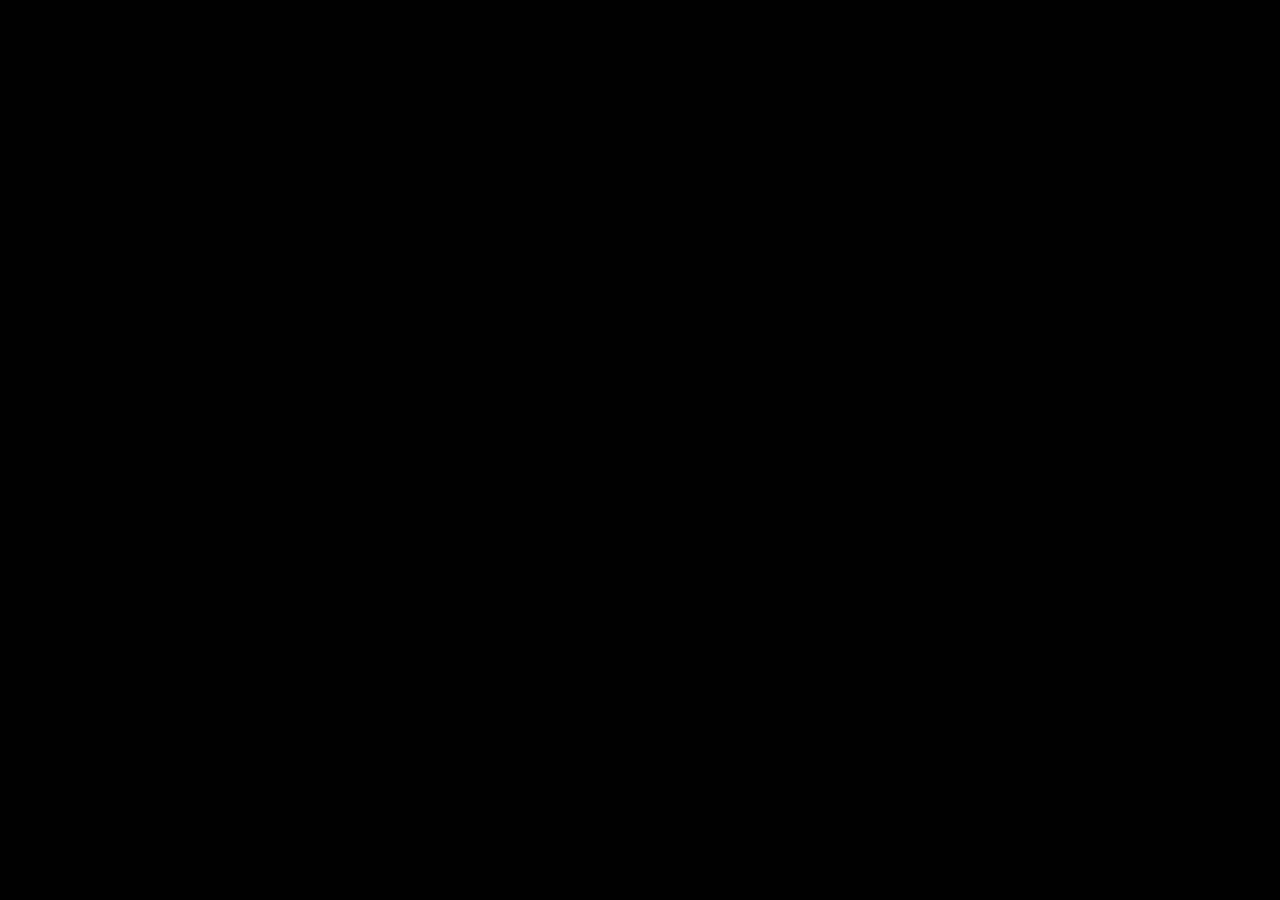
==== index.html @ 7ed35a59 "feat: full Monnom Black catalog with 40 releases, descriptions, and Bandcamp links - All 40 Monnom B" ====
<!DOCTYPE html>
<html lang="en">
<head>
  <meta charset="UTF-8">
  <meta name="viewport" content="width=device-width, initial-scale=1.0">
  <title>DAX J</title>
  <style>
    body { margin: 0; background: #000; }
  </style>
</head>
<body>
</body>
</html>
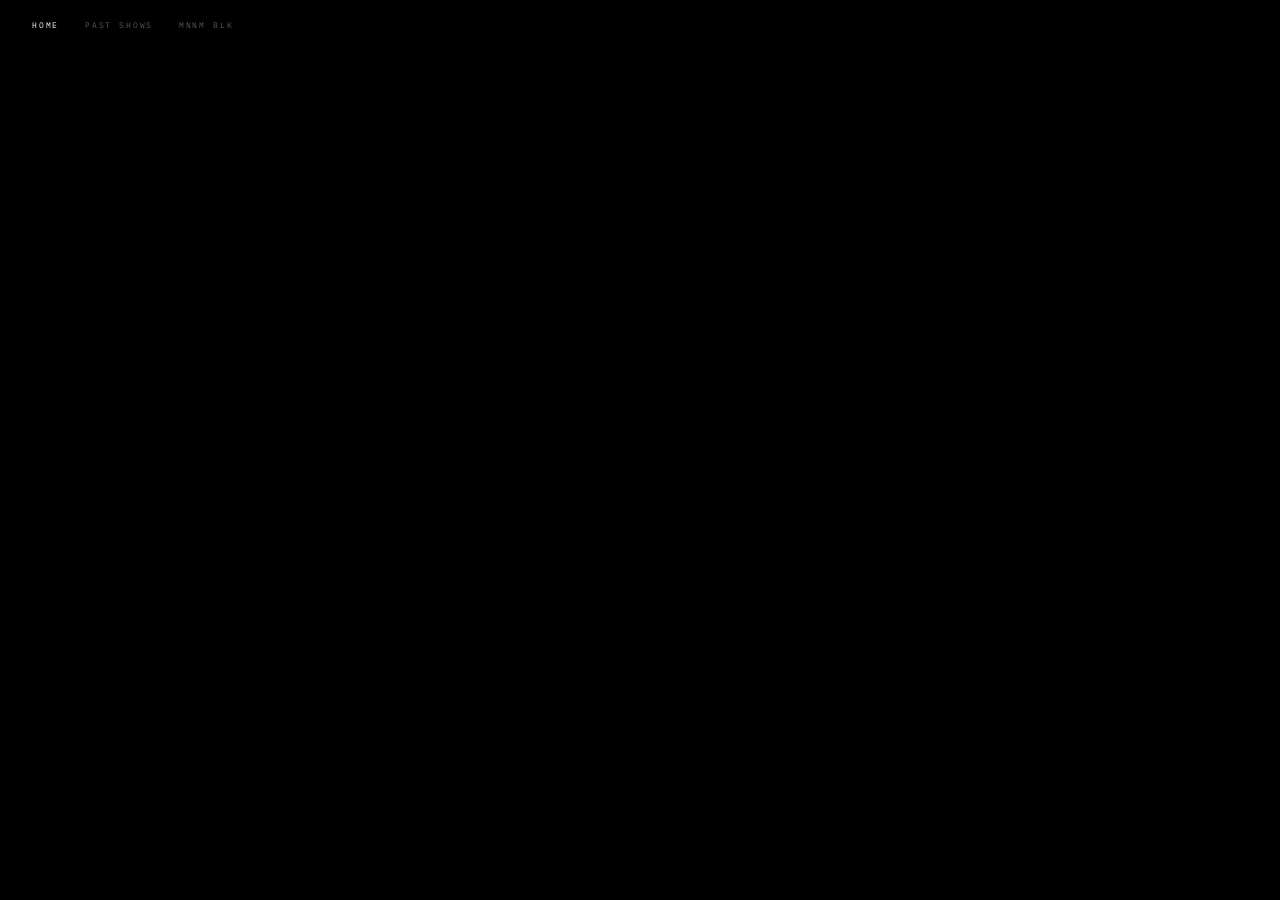
==== commit 9c54905d: "feat: add nav bar across all pages (Home, Past Shows, MNNM BLK) - Consistent IBM Plex Mono nav on in" ====
--- a/index.html
+++ b/index.html
@@ -4,10 +4,41 @@
   <meta charset="UTF-8">
   <meta name="viewport" content="width=device-width, initial-scale=1.0">
   <title>DAX J</title>
+  <link rel="preconnect" href="https://fonts.googleapis.com">
+  <link rel="preconnect" href="https://fonts.gstatic.com" crossorigin>
+  <link href="https://fonts.googleapis.com/css2?family=IBM+Plex+Mono:wght@300;400;500&display=swap" rel="stylesheet">
   <style>
-    body { margin: 0; background: #000; }
+    *, *::before, *::after { margin: 0; padding: 0; box-sizing: border-box; }
+    html, body {
+      background: #000;
+      color: #fff;
+      font-family: 'IBM Plex Mono', monospace;
+      min-height: 100vh;
+      -webkit-font-smoothing: antialiased;
+    }
+    nav {
+      position: fixed; top: 0; left: 0; right: 0;
+      display: flex; align-items: center; gap: 1.6rem;
+      padding: 1.2rem 2rem;
+      z-index: 300;
+      font-size: 0.52rem;
+      letter-spacing: 0.22em;
+      text-transform: uppercase;
+    }
+    nav a {
+      color: rgba(255,255,255,0.35);
+      text-decoration: none;
+      transition: color 0.15s;
+    }
+    nav a:hover { color: #fff; }
+    nav a.active { color: #fff; }
   </style>
 </head>
 <body>
+  <nav>
+    <a href="index.html" class="active">Home</a>
+    <a href="shows.html">Past Shows</a>
+    <a href="releases.html">MNNM BLK</a>
+  </nav>
 </body>
 </html>
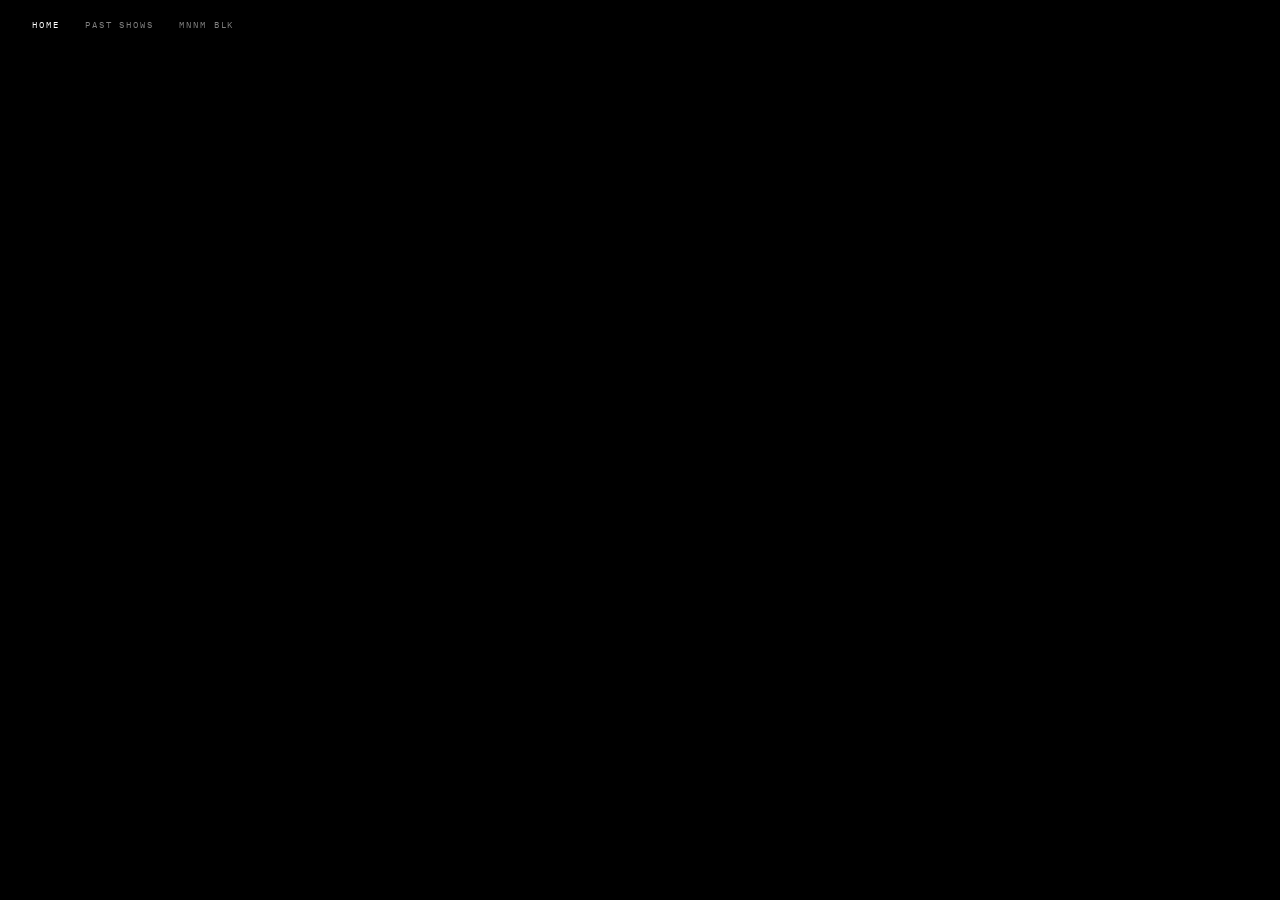
==== commit ea9a7d71: "fix: consistent nav font across all pages (IBM Plex Mono 8.5px) Co-Authored-By: Claude Opus 4.6 <nor" ====
--- a/index.html
+++ b/index.html
@@ -21,12 +21,14 @@
       display: flex; align-items: center; gap: 1.6rem;
       padding: 1.2rem 2rem;
       z-index: 300;
-      font-size: 0.52rem;
+      font-family: 'IBM Plex Mono', monospace;
+      font-size: 8.5px;
+      font-weight: 400;
       letter-spacing: 0.22em;
       text-transform: uppercase;
     }
     nav a {
-      color: rgba(255,255,255,0.35);
+      color: rgba(255,255,255,0.5);
       text-decoration: none;
       transition: color 0.15s;
     }
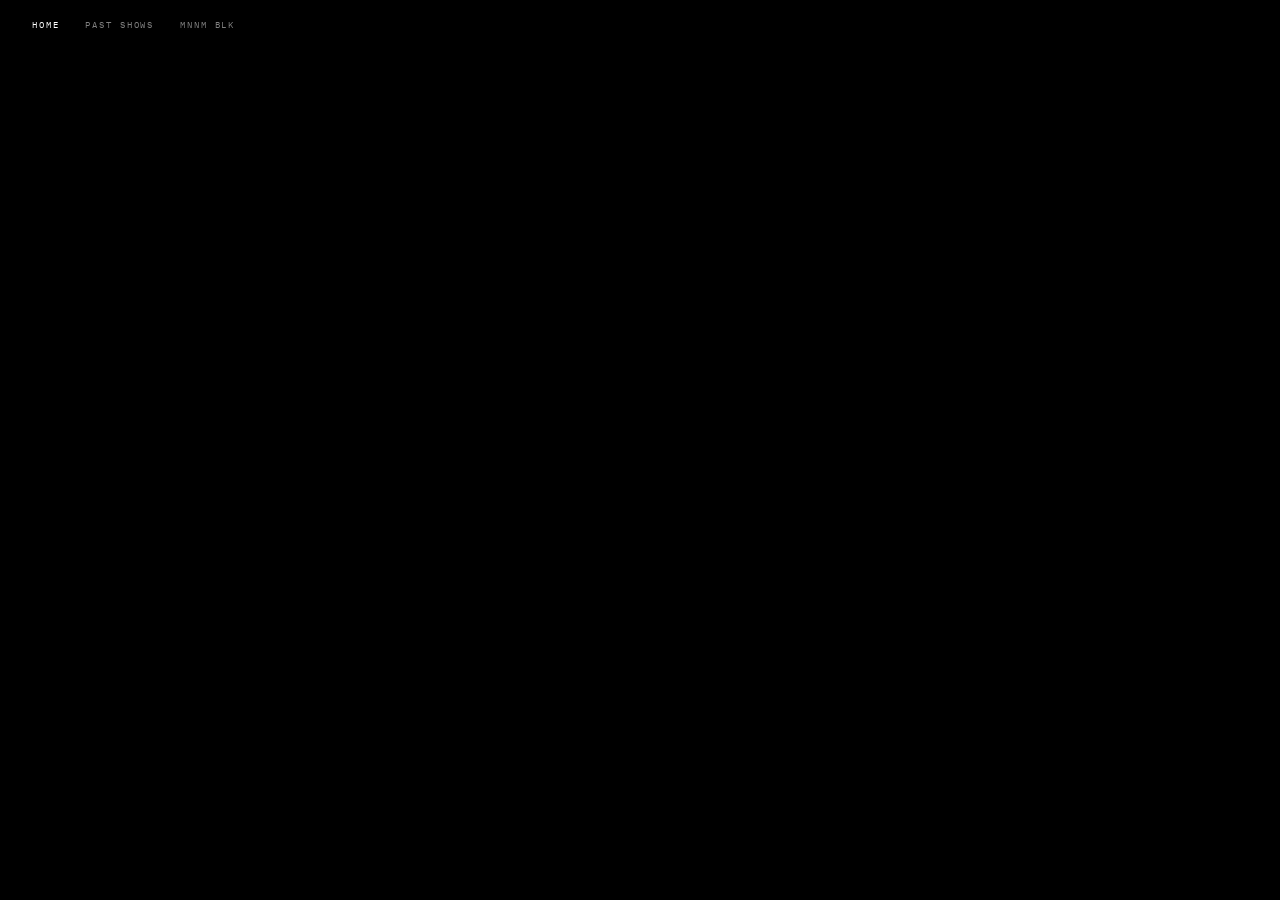
==== commit aaa688a0: "fix: use fixed px gap in nav (rem was computing differently on shows) Co-Authored-By: Claude Opus 4." ====
--- a/index.html
+++ b/index.html
@@ -15,11 +15,12 @@
       font-family: 'IBM Plex Mono', monospace;
       min-height: 100vh;
       -webkit-font-smoothing: antialiased;
+      overflow-y: scroll;
     }
     nav {
       position: fixed; top: 0; left: 0; right: 0;
-      display: flex; align-items: center; gap: 1.6rem;
-      padding: 1.2rem 2rem;
+      display: flex; align-items: center; gap: 26px;
+      padding: 19px 32px;
       z-index: 300;
       font-family: 'IBM Plex Mono', monospace;
       font-size: 8.5px;
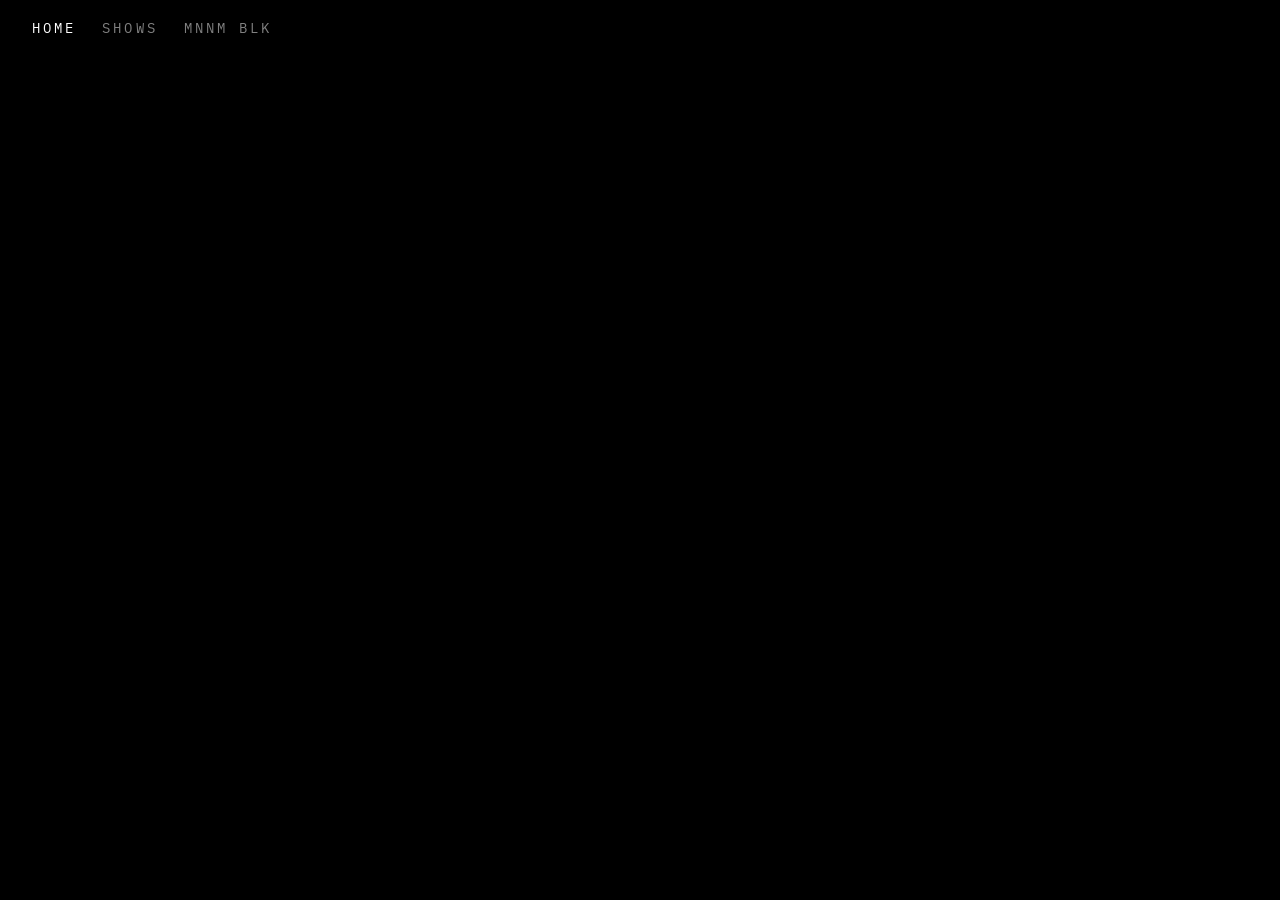
==== commit b8f71f06: "Add home page concepts, BIT API shows, merch grid, and archive old netlify site - 4 home page concep" ====
--- a/index.html
+++ b/index.html
@@ -23,7 +23,7 @@
       padding: 19px 32px;
       z-index: 300;
       font-family: 'IBM Plex Mono', monospace;
-      font-size: 8.5px;
+      font-size: 14px;
       font-weight: 400;
       letter-spacing: 0.22em;
       text-transform: uppercase;
@@ -33,15 +33,33 @@
       text-decoration: none;
       transition: color 0.15s;
     }
-    nav a:hover { color: #fff; }
+    nav a:hover { color: #39ff14; }
     nav a.active { color: #fff; }
   </style>
 </head>
 <body>
   <nav>
     <a href="index.html" class="active">Home</a>
-    <a href="shows.html">Past Shows</a>
+    <a href="shows.html">Shows</a>
     <a href="releases.html">MNNM BLK</a>
   </nav>
+  <script>
+    var popCtx = null;
+    function playPop() {
+      if (!popCtx) popCtx = new (window.AudioContext || window.webkitAudioContext)();
+      var osc = popCtx.createOscillator();
+      var gain = popCtx.createGain();
+      osc.type = 'sine';
+      osc.frequency.setValueAtTime(900, popCtx.currentTime);
+      osc.frequency.exponentialRampToValueAtTime(400, popCtx.currentTime + 0.06);
+      gain.gain.setValueAtTime(0.03, popCtx.currentTime);
+      gain.gain.exponentialRampToValueAtTime(0.001, popCtx.currentTime + 0.08);
+      osc.connect(gain);
+      gain.connect(popCtx.destination);
+      osc.start(popCtx.currentTime);
+      osc.stop(popCtx.currentTime + 0.08);
+    }
+    document.querySelectorAll('nav a').forEach(function(a) { a.addEventListener('mouseenter', playPop); });
+  </script>
 </body>
 </html>
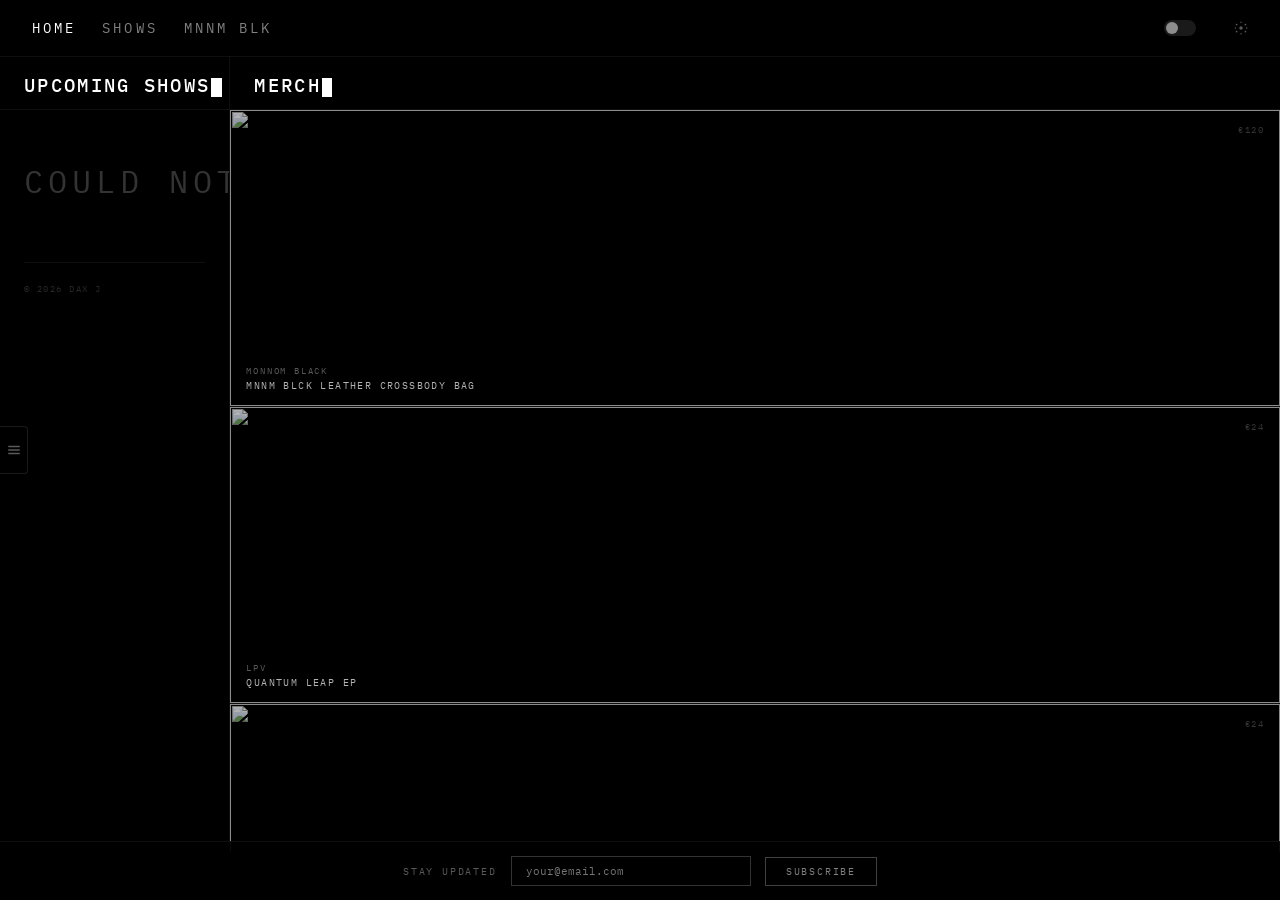
==== commit 78e9345d: "Add shared player, merch shop, search sidebar, and mobile support - Shared player bar + release brow" ====
--- a/index.html
+++ b/index.html
@@ -4,37 +4,627 @@
   <meta charset="UTF-8">
   <meta name="viewport" content="width=device-width, initial-scale=1.0">
   <title>DAX J</title>
-  <link rel="preconnect" href="https://fonts.googleapis.com">
-  <link rel="preconnect" href="https://fonts.gstatic.com" crossorigin>
   <link href="https://fonts.googleapis.com/css2?family=IBM+Plex+Mono:wght@300;400;500&display=swap" rel="stylesheet">
+  <link rel="stylesheet" href="player.css">
   <style>
+
+    :root {
+      --bg: #000;
+      --bg-85: rgba(0,0,0,0.85);
+      --bg-92: rgba(0,0,0,0.92);
+      --bg-95: rgba(0,0,0,0.95);
+      --bg-96: rgba(10,10,10,0.96);
+      --bg-90: rgba(0,0,0,0.9);
+      --text: #fff;
+      --text-a80: rgba(255,255,255,0.8);
+      --text-a70: rgba(255,255,255,0.7);
+      --text-a60: rgba(255,255,255,0.6);
+      --text-a55: rgba(255,255,255,0.55);
+      --text-a50: rgba(255,255,255,0.5);
+      --text-a45: rgba(255,255,255,0.45);
+      --text-a40: rgba(255,255,255,0.4);
+      --text-a35: rgba(255,255,255,0.35);
+      --text-a30: rgba(255,255,255,0.3);
+      --text-a25: rgba(255,255,255,0.25);
+      --text-a20: rgba(255,255,255,0.2);
+      --text-a15: rgba(255,255,255,0.15);
+      --text-a10: rgba(255,255,255,0.1);
+      --text-a08: rgba(255,255,255,0.08);
+      --text-a06: rgba(255,255,255,0.06);
+      --text-a03: rgba(255,255,255,0.03);
+      --accent: #39ff14;
+      --accent-a30: rgba(57,255,20,0.3);
+      --accent-a08: rgba(57,255,20,0.08);
+      --shadow: rgba(0,0,0,0.8);
+    }
+
+    html.light {
+      --bg: #B5B0A7;
+      --bg-85: rgba(181,176,167,0.85);
+      --bg-92: rgba(181,176,167,0.92);
+      --bg-95: rgba(181,176,167,0.95);
+      --bg-96: rgba(181,176,167,0.96);
+      --bg-90: rgba(181,176,167,0.9);
+      --text: #1a1916;
+      --text-a80: rgba(26,25,22,0.8);
+      --text-a70: rgba(26,25,22,0.7);
+      --text-a60: rgba(26,25,22,0.6);
+      --text-a55: rgba(26,25,22,0.55);
+      --text-a50: rgba(26,25,22,0.5);
+      --text-a45: rgba(26,25,22,0.45);
+      --text-a40: rgba(26,25,22,0.4);
+      --text-a35: rgba(26,25,22,0.35);
+      --text-a30: rgba(26,25,22,0.3);
+      --text-a25: rgba(26,25,22,0.25);
+      --text-a20: rgba(26,25,22,0.2);
+      --text-a15: rgba(26,25,22,0.15);
+      --text-a10: rgba(26,25,22,0.1);
+      --text-a08: rgba(26,25,22,0.08);
+      --text-a06: rgba(26,25,22,0.1);
+      --text-a03: rgba(26,25,22,0.03);
+      --accent: #39ff14;
+      --accent-a30: rgba(57,255,20,0.3);
+      --accent-a08: rgba(57,255,20,0.08);
+      --shadow: rgba(26,25,22,0.25);
+    }
+
     *, *::before, *::after { margin: 0; padding: 0; box-sizing: border-box; }
     html, body {
-      background: #000;
-      color: #fff;
+      background: var(--bg);
+      color: var(--text);
+      transition: background 0.5s ease, color 0.5s ease;
       font-family: 'IBM Plex Mono', monospace;
-      min-height: 100vh;
+      height: 100vh;
+      overflow: hidden;
       -webkit-font-smoothing: antialiased;
-      overflow-y: scroll;
-    }
+    }
+
+    /* Nav */
     nav {
       position: fixed; top: 0; left: 0; right: 0;
       display: flex; align-items: center; gap: 26px;
       padding: 19px 32px;
       z-index: 300;
-      font-family: 'IBM Plex Mono', monospace;
       font-size: 14px;
       font-weight: 400;
       letter-spacing: 0.22em;
       text-transform: uppercase;
+      background: var(--bg-85);
+      border-bottom: 1px solid var(--text-a06);
     }
     nav a {
-      color: rgba(255,255,255,0.5);
+      color: var(--text-a50);
       text-decoration: none;
       transition: color 0.15s;
     }
-    nav a:hover { color: #39ff14; }
-    nav a.active { color: #fff; }
+    nav a:hover { color: var(--accent); }
+    nav a.active { color: var(--text); }
+
+    /* Two-column layout */
+    .main-grid {
+      display: flex;
+      height: calc(100vh - 56px - 48px);
+      margin-top: 56px;
+    }
+
+    /* Column wrappers with fixed headers */
+    .col-wrap {
+      display: flex;
+      flex-direction: column;
+      min-width: 0;
+    }
+
+    .col-wrap-left {
+      width: 18%;
+      flex-shrink: 0;
+      border-right: 1px solid var(--text-a06);
+      transition: width 0.85s cubic-bezier(0.16, 1, 0.3, 1);
+    }
+    .col-wrap-left:hover { width: 50%; }
+
+    .col-wrap-right {
+      flex: 1;
+    }
+
+    .col-header {
+      padding: 16px 24px 12px;
+      font-size: 1.2rem;
+      font-weight: 500;
+      letter-spacing: 0.12em;
+      text-transform: uppercase;
+      color: var(--text);
+      border-bottom: 1px solid var(--text-a06);
+      flex-shrink: 0;
+      white-space: nowrap;
+    }
+
+    .cursor {
+      display: inline-block;
+      width: 0.55em;
+      height: 1em;
+      background: var(--text);
+      vertical-align: text-bottom;
+      margin-left: 1px;
+      animation: blink 0.9s step-end infinite;
+    }
+    @keyframes blink { 50% { opacity: 0; } }
+
+    /* LEFT — shows list */
+    .col-left {
+      flex: 1;
+      overflow: auto;
+      min-width: 0;
+      cursor: crosshair;
+    }
+
+    .col-left-inner {
+      padding: 30px 24px 40px;
+      width: 100%;
+      min-height: 100%;
+      will-change: transform;
+      transform-origin: center center;
+    }
+
+    /* Hide scrollbars */
+    .col-left::-webkit-scrollbar { width: 0; height: 0; }
+    .col-left { scrollbar-width: none; -ms-overflow-style: none; }
+    .col-right::-webkit-scrollbar { width: 0; height: 0; }
+    .col-right { scrollbar-width: none; -ms-overflow-style: none; }
+
+    /* Shows */
+    .shows-list { list-style: none; }
+
+    .show-row {
+      display: flex;
+      align-items: center;
+      gap: 20px;
+      padding: 18px 0;
+      border-bottom: 1px solid var(--text-a06);
+      font-size: 2.4rem;
+      letter-spacing: 0.06em;
+      text-transform: uppercase;
+      transition: padding-left 0.2s;
+      white-space: nowrap;
+    }
+    .show-row:first-child { border-top: 1px solid var(--text-a06); }
+    .show-row:hover { padding-left: 6px; }
+
+    .show-date {
+      color: var(--text-a40);
+      flex-shrink: 0;
+      width: auto;
+    }
+
+    .show-info {
+      flex: 1;
+      color: var(--text);
+      white-space: nowrap;
+      overflow: hidden;
+      text-overflow: ellipsis;
+    }
+
+    .show-venue {
+      color: var(--text-a35);
+    }
+
+    .show-tickets {
+      flex-shrink: 0;
+      font-family: 'IBM Plex Mono', monospace;
+      font-size: 1.2rem;
+      letter-spacing: 0.16em;
+      text-transform: uppercase;
+      color: var(--accent);
+      text-decoration: none;
+      border: 1px solid var(--accent-a30);
+      padding: 5px 14px;
+      transition: background 0.15s, border-color 0.15s;
+    }
+    .show-tickets:hover {
+      background: var(--accent-a08);
+      border-color: var(--accent);
+    }
+
+    .shows-loading {
+      font-size: 2rem;
+      letter-spacing: 0.16em;
+      text-transform: uppercase;
+      color: var(--text-a20);
+      padding: 20px 0;
+      white-space: nowrap;
+    }
+
+    .left-footer {
+      margin-top: 40px;
+      padding-top: 20px;
+      border-top: 1px solid var(--text-a06);
+      font-size: 9px;
+      letter-spacing: 0.16em;
+      text-transform: uppercase;
+      color: var(--text-a15);
+      white-space: nowrap;
+    }
+
+    /* RIGHT — release images, starts expanded */
+    .col-right {
+      flex: 1;
+      overflow-y: auto;
+      overflow-x: hidden;
+      cursor: crosshair;
+      position: relative;
+      display: flex;
+      flex-direction: column;
+    }
+
+    .mag-item {
+      height: 33vh;
+      flex-shrink: 0;
+      overflow: hidden;
+      position: relative;
+      border-bottom: 1px solid var(--text-a06);
+      cursor: pointer;
+    }
+
+    .mag-wrap {
+      width: 100%; height: 100%;
+      overflow: hidden;
+    }
+
+    .mag-wrap img {
+      width: 100%; height: 100%;
+      object-fit: cover;
+      display: block;
+      filter: saturate(0.5) contrast(1.1) brightness(0.7);
+      will-change: transform;
+      transition: filter 0.4s ease;
+    }
+
+    .mag-item:hover .mag-wrap img {
+      filter: saturate(0.75) contrast(1.1) brightness(0.85);
+    }
+
+    .mag-label {
+      position: absolute;
+      bottom: 14px; left: 16px;
+      font-size: 10px;
+      letter-spacing: 0.14em;
+      text-transform: uppercase;
+      color: var(--text-a70);
+      pointer-events: none;
+    }
+
+    .mag-artist {
+      position: absolute;
+      bottom: 30px; left: 16px;
+      font-size: 9px;
+      letter-spacing: 0.2em;
+      text-transform: uppercase;
+      color: var(--text-a35);
+      pointer-events: none;
+    }
+
+    .mag-catalog {
+      position: absolute;
+      top: 14px; right: 16px;
+      font-size: 9px;
+      letter-spacing: 0.16em;
+      text-transform: uppercase;
+      color: var(--text-a20);
+      pointer-events: none;
+    }
+
+    /* Modal overlay */
+    #modal-overlay {
+      position: fixed; inset: 0;
+      background: var(--bg-95);
+      z-index: 400;
+      display: none;
+      opacity: 0;
+      transition: opacity 0.4s ease;
+      font-family: 'IBM Plex Mono', monospace;
+    }
+
+    #modal-overlay.open {
+      display: flex;
+      justify-content: center;
+      align-items: center;
+    }
+
+    #modal-overlay.visible { opacity: 1; }
+
+    #modal-content {
+      display: flex;
+      gap: 4rem;
+      max-width: 1100px;
+      width: 90%;
+      align-items: center;
+    }
+
+    #modal-art {
+      width: 400px; height: 400px;
+      flex-shrink: 0;
+      box-shadow: 0 20px 60px var(--shadow);
+    }
+
+    #modal-art img {
+      width: 100%; height: 100%;
+      object-fit: cover; display: block;
+    }
+
+    #modal-info {
+      flex: 1; min-width: 0;
+      max-height: 80vh;
+      overflow-y: auto;
+    }
+
+    #modal-title {
+      font-size: 1.4rem; font-weight: 500;
+      letter-spacing: 0.08em; text-transform: uppercase;
+      color: var(--text); margin-bottom: 0.4rem;
+    }
+
+    #modal-meta {
+      font-size: 0.58rem; letter-spacing: 0.16em;
+      text-transform: uppercase; color: var(--text-a35);
+      margin-bottom: 0.3rem;
+    }
+
+    #modal-catalog {
+      font-size: 0.52rem; letter-spacing: 0.16em;
+      text-transform: uppercase; color: var(--text-a25);
+      margin-bottom: 1.6rem;
+    }
+
+    #modal-price {
+      font-size: 1rem; font-weight: 500;
+      letter-spacing: 0.06em;
+      color: var(--accent);
+      margin-bottom: 0.4rem;
+    }
+
+    #modal-price.sold-out {
+      color: var(--text-a35);
+      text-decoration: line-through;
+    }
+
+    #modal-type {
+      font-size: 0.48rem; letter-spacing: 0.24em;
+      text-transform: uppercase; color: var(--text-a25);
+      margin-bottom: 1.2rem;
+    }
+
+    #modal-desc {
+      font-size: 0.56rem; line-height: 1.7;
+      letter-spacing: 0.04em;
+      color: var(--text-a55);
+      max-width: 480px;
+    }
+
+    #modal-tracklist { margin-top: 1rem; }
+
+    .modal-track {
+      display: flex; align-items: center; gap: 0.5rem;
+      padding: 0.25rem 0; font-size: 0.58rem;
+      letter-spacing: 0.06em; text-transform: uppercase;
+      color: var(--text-a55); cursor: pointer;
+      transition: color 0.15s;
+    }
+    .modal-track:hover { color: var(--text); }
+    .modal-track.playing { color: var(--accent); }
+
+    .mt-play { display: flex; align-items: center; flex-shrink: 0; }
+    .mt-play svg { width: 12px; height: 12px; fill: currentColor; }
+
+    #modal-links { display: flex; gap: 0.8rem; margin-top: 1.6rem; }
+
+    #modal-links a {
+      font-size: 0.48rem; letter-spacing: 0.18em;
+      text-transform: uppercase; color: var(--text-a50);
+      text-decoration: none; border: 1px solid var(--text-a20);
+      padding: 0.4rem 1rem; transition: color 0.15s, border-color 0.15s;
+    }
+    #modal-links a:hover { color: var(--accent); border-color: var(--accent); }
+    #modal-links a.disabled {
+      color: var(--text-a25); border-color: var(--text-a10);
+      cursor: default; pointer-events: none;
+    }
+
+    .mag-item.sold-out .mag-wrap img {
+      filter: saturate(0) contrast(1.1) brightness(0.4);
+    }
+
+    #modal-close {
+      position: fixed; bottom: 3rem; left: 50%;
+      transform: translateX(-50%);
+      font-family: 'IBM Plex Mono', monospace;
+      font-size: 0.52rem; letter-spacing: 0.24em;
+      text-transform: uppercase; color: var(--text-a50);
+      background: none; border: 1px solid var(--text-a25);
+      padding: 0.6rem 2.4rem; cursor: pointer; z-index: 410;
+      transition: color 0.15s, border-color 0.15s;
+    }
+    #modal-close:hover { color: var(--accent); border-color: var(--accent); }
+
+    #modal-close-x {
+      position: fixed; top: 20px; right: 24px; z-index: 410;
+      background: var(--bg-85);
+      backdrop-filter: blur(8px); -webkit-backdrop-filter: blur(8px);
+      border: 1px solid var(--text-a20);
+      color: var(--text-a50);
+      font-family: 'IBM Plex Mono', monospace;
+      font-size: 18px; width: 40px; height: 40px;
+      display: none; align-items: center; justify-content: center;
+      cursor: pointer; transition: color 0.15s, border-color 0.15s;
+    }
+    #modal-overlay.open #modal-close-x { display: flex; }
+    #modal-close-x:hover { border-color: var(--accent); color: var(--accent); }
+
+    /* Subscribe footer bar */
+    .subscribe-bar {
+      position: fixed;
+      bottom: 0; left: 0; right: 0;
+      z-index: 200;
+      display: flex;
+      align-items: center;
+      justify-content: center;
+      gap: 14px;
+      padding: 14px 32px;
+      background: var(--bg-92);
+      border-top: 1px solid var(--text-a06);
+    }
+
+    .subscribe-bar label {
+      font-size: 10px;
+      letter-spacing: 0.18em;
+      text-transform: uppercase;
+      color: var(--text-a35);
+    }
+
+    .subscribe-bar input[type="email"] {
+      background: none;
+      border: 1px solid var(--text-a20);
+      color: var(--text);
+      font-family: 'IBM Plex Mono', monospace;
+      font-size: 11px;
+      padding: 7px 14px;
+      width: 240px;
+      outline: none;
+      transition: border-color 0.15s;
+    }
+    .subscribe-bar input:focus { border-color: var(--accent); }
+
+    .subscribe-bar button {
+      background: none;
+      border: 1px solid var(--text-a25);
+      color: var(--text-a50);
+      font-family: 'IBM Plex Mono', monospace;
+      font-size: 10px;
+      letter-spacing: 0.18em;
+      text-transform: uppercase;
+      padding: 7px 20px;
+      cursor: pointer;
+      transition: color 0.15s, border-color 0.15s;
+    }
+    .subscribe-bar button:hover { color: var(--accent); border-color: var(--accent); }
+
+    /* Modal track play buttons */
+    .modal-track {
+      cursor: pointer;
+      transition: color 0.12s;
+      display: flex;
+      align-items: center;
+      gap: 8px;
+    }
+    .modal-track:hover { color: var(--text-a80); }
+    .modal-track.playing { color: var(--accent); }
+    .modal-track .mt-play {
+      width: 12px; height: 12px; flex-shrink: 0;
+      opacity: 0; transition: opacity 0.12s;
+    }
+    .modal-track:hover .mt-play { opacity: 1; }
+    .modal-track.playing .mt-play { opacity: 1; }
+    .modal-track .mt-play svg { fill: var(--text-a40); width: 12px; height: 12px; }
+    .modal-track.playing .mt-play svg { fill: var(--accent); }
+
+    @media (max-width: 800px) {
+      nav { font-size: 13px; padding: 14px 20px; gap: 18px; }
+      .main-grid { flex-direction: column; height: auto; }
+      .col-wrap-left { width: 100%; max-height: 40vh; }
+      .col-wrap-left:hover { width: 100%; }
+      .col-wrap-right { width: 100%; }
+      html, body { height: auto; overflow-y: scroll; }
+
+      .show-row {
+        font-size: 0.75rem;
+        gap: 10px;
+        padding: 8px 0;
+      }
+      .show-tickets {
+        font-size: 0.5rem;
+        padding: 3px 8px;
+      }
+      .col-wrap-left { max-height: 35vh; }
+
+      #modal-overlay.open {
+        align-items: flex-start;
+        overflow-y: auto;
+        padding: 2rem 0 5rem;
+      }
+      #modal-content {
+        flex-direction: column;
+        gap: 1.5rem;
+        width: 92%;
+        align-items: center;
+      }
+      #modal-art { width: 70vw; height: 70vw; max-width: 320px; max-height: 320px; }
+      #modal-info { text-align: center; }
+      #modal-title { font-size: 1rem; }
+      #modal-price { font-size: 0.85rem; }
+      #modal-desc { font-size: 0.52rem; max-width: 100%; }
+      #modal-tracklist { text-align: left; }
+      .modal-track { justify-content: center; font-size: 0.52rem; }
+      #modal-links { justify-content: center; }
+      #modal-close {
+        position: sticky; bottom: 0;
+        left: 0; right: 0; width: 100%;
+        transform: none;
+        background: var(--bg);
+        border-radius: 0;
+        padding: 1rem;
+        font-size: 0.5rem;
+        z-index: 410;
+      }
+
+      .mag-item { height: 45vh; }
+    }
+
+    /* Light mode image adjustments */
+    html.light .mag-wrap img {
+      filter: saturate(0.85) contrast(1.05) brightness(1);
+    }
+    html.light .mag-item:hover .mag-wrap img {
+      filter: saturate(0.9) contrast(1.05) brightness(1.02);
+    }
+    html.light .mag-item {
+      border-radius: 3px;
+    }
+
+    /* Theme toggle */
+    .theme-toggle {
+      margin-left: auto;
+      display: flex; align-items: center;
+      cursor: pointer;
+    }
+    .theme-toggle-track {
+      width: 32px; height: 16px;
+      background: var(--text-a10);
+      border-radius: 8px;
+      position: relative;
+      transition: background 0.3s ease;
+    }
+    .theme-toggle-thumb {
+      width: 12px; height: 12px;
+      background: var(--text-a50);
+      border-radius: 50%;
+      position: absolute;
+      top: 2px; left: 2px;
+      transition: left 0.3s ease, background 0.3s ease;
+    }
+    html.light .theme-toggle-thumb { left: 18px; }
+    html.light .theme-toggle-track { background: var(--text-a25); }
+
+    /* Sound toggle */
+    .sound-toggle {
+      display: flex; align-items: center;
+      cursor: pointer;
+      color: var(--text-a35);
+      transition: color 0.2s;
+      margin-left: 12px;
+    }
+    .sound-toggle:hover { color: var(--text-a70); }
+    .sound-toggle svg { width: 14px; height: 14px; }
+    .sound-toggle .sound-dot { transition: opacity 0.3s; }
+    .sound-toggle.off { color: var(--text-a15); }
+    .sound-toggle.off .sound-dot { opacity: 0; }
   </style>
 </head>
 <body>
@@ -42,10 +632,897 @@
     <a href="index.html" class="active">Home</a>
     <a href="shows.html">Shows</a>
     <a href="releases.html">MNNM BLK</a>
+    <div class="theme-toggle" id="themeToggle"><div class="theme-toggle-track"><div class="theme-toggle-thumb"></div></div></div>
+    <div class="sound-toggle" id="soundToggle" title="Toggle UI sounds">
+      <svg viewBox="0 0 16 16" fill="currentColor" stroke="none">
+        <circle cx="8" cy="8" r="2"/>
+        <circle class="sound-dot" cx="3" cy="4" r="1"/>
+        <circle class="sound-dot" cx="13" cy="4" r="1"/>
+        <circle class="sound-dot" cx="3" cy="12" r="1"/>
+        <circle class="sound-dot" cx="13" cy="12" r="1"/>
+        <circle class="sound-dot" cx="8" cy="1.5" r="0.8"/>
+        <circle class="sound-dot" cx="8" cy="14.5" r="0.8"/>
+        <circle class="sound-dot" cx="1.5" cy="8" r="0.8"/>
+        <circle class="sound-dot" cx="14.5" cy="8" r="0.8"/>
+      </svg>
+    </div>
   </nav>
+
+  <!-- Modal -->
+  <div id="modal-overlay">
+    <button id="modal-close-x">&times;</button>
+    <div id="modal-content">
+      <div id="modal-art"><img id="modal-art-img" src="" alt=""></div>
+      <div id="modal-info">
+        <div id="modal-title"></div>
+        <div id="modal-meta"></div>
+        <div id="modal-catalog"></div>
+        <div id="modal-price"></div>
+        <div id="modal-type"></div>
+        <div id="modal-desc"></div>
+        <div id="modal-tracklist"></div>
+        <div id="modal-links"></div>
+      </div>
+    </div>
+    <button id="modal-close">Close</button>
+  </div>
+
+  <div class="main-grid">
+
+    <!-- Left: shows -->
+    <div class="col-wrap col-wrap-left">
+      <div class="col-header">Upcoming Shows<span class="cursor"></span></div>
+      <div class="col-left" id="colLeft">
+        <div class="col-left-inner" id="colLeftInner">
+          <div class="shows-list" id="showsList">
+            <div class="shows-loading">Loading shows...</div>
+          </div>
+          <div class="left-footer">&copy; 2026 Dax J</div>
+        </div>
+      </div>
+    </div>
+
+    <!-- Right: merch -->
+    <div class="col-wrap col-wrap-right">
+      <div class="col-header">Merch<span class="cursor"></span></div>
+      <div class="col-right" id="colRight"></div>
+    </div>
+
+  </div>
+
+  <div class="subscribe-bar">
+    <label>Stay updated</label>
+    <input type="email" placeholder="your@email.com">
+    <button>Subscribe</button>
+  </div>
+
+  <script src="merch-data.js"></script>
   <script>
+    var RELEASES = [
+      {
+        title: "Reign of Terror",
+        artist: "Dax J",
+        desc: "A classic Dax J ep gets its Monnom Black debut, originally released in 2016 on Electric Deluxe. Vinyl coming soon",
+        label: "Monnom Black",
+        year: 2025,
+        catalog: "MONNOMX02",
+        art: "images%20from%20me%20to%20you/displaywindow/illusions-of-power.jpg",
+        links: { bandcamp: "https://monnomblack.bandcamp.com/album/reign-of-terror", beatport: "#", spotify: "#" },
+        tracks: [
+          { side: "1", title: "Reign Of Terror", src: "https://pub-e1383eba60f34889b595e68af46326a0.r2.dev/monnomx02-01-reign-of-terror.mp3" },
+          { side: "2", title: "Harry The Hatchet", src: "https://pub-e1383eba60f34889b595e68af46326a0.r2.dev/monnomx02-02-harry-the-hatchet.mp3" },
+          { side: "3", title: "Cartagena Square", src: "https://pub-e1383eba60f34889b595e68af46326a0.r2.dev/monnomx02-03-cartagena-square.mp3" },
+          { side: "4", title: "Zulu Nation", src: "https://pub-e1383eba60f34889b595e68af46326a0.r2.dev/monnomx02-04-zulu-nation.mp3" },
+          { side: "5", title: "The Quest", src: "https://pub-e1383eba60f34889b595e68af46326a0.r2.dev/monnomx02-05-the-quest.mp3" },
+          { side: "6", title: "Breaking Visions", src: "https://pub-e1383eba60f34889b595e68af46326a0.r2.dev/monnomx02-06-breaking-visions.mp3" },
+        ]
+      },
+      {
+        title: "Quantum Leap EP",
+        artist: "LPV",
+        desc: "LPV makes a striking debut on Monnom Black with an expansive double EP, delivering eight meticulously crafted tracks that fuse dub, bleep, and bass into peak-time weapons. His release showcases a dynamic range, from intense, Basic Channel-inspired dub techno workouts to deeper, bleep-laced techno grooves that weave hypnotic precision with relentless drive. Each track is a versatile cut, crafted for special moments, blending atmospheric depth with pure momentum, cementing LPV's arrival as a formidable force.",
+        label: "Monnom Black",
+        year: 2025,
+        catalog: "MONNOM039",
+        art: "images%20from%20me%20to%20you/displaywindow/a1876063433_10.jpg",
+        links: { bandcamp: "https://monnomblack.bandcamp.com/album/quantum-leap-ep", beatport: "#", spotify: "#" },
+        tracks: [
+          { side: "1", title: "Quantum Leap", src: "https://pub-e1383eba60f34889b595e68af46326a0.r2.dev/monnom039-01-quantum-leap.mp3" },
+          { side: "2", title: "Beyond The Veil", src: "https://pub-e1383eba60f34889b595e68af46326a0.r2.dev/monnom039-02-beyond-the-veil.mp3" },
+          { side: "3", title: "Spatial Interference", src: "https://pub-e1383eba60f34889b595e68af46326a0.r2.dev/monnom039-03-spatial-interference.mp3" },
+          { side: "4", title: "Broken Tape", src: "https://pub-e1383eba60f34889b595e68af46326a0.r2.dev/monnom039-04-broken-tape.mp3" },
+          { side: "5", title: "Warp Drive Wander", src: "https://pub-e1383eba60f34889b595e68af46326a0.r2.dev/monnom039-05-warp-drive-wander.mp3" },
+          { side: "6", title: "Black Sand Beach", src: "https://pub-e1383eba60f34889b595e68af46326a0.r2.dev/monnom039-06-black-sand-beach.mp3" },
+          { side: "7", title: "97100", src: "https://pub-e1383eba60f34889b595e68af46326a0.r2.dev/monnom039-07-97100.mp3" },
+          { side: "8", title: "Chillness", src: "https://pub-e1383eba60f34889b595e68af46326a0.r2.dev/monnom039-08-chillness.mp3" },
+        ]
+      },
+      {
+        title: "Beyond The Visible Spectrum EP",
+        artist: "UMWELT",
+        desc: "Umwelt unveils his latest EP, featuring six tracks that highlight his unique analog style. Fusing techno, electro, and machine-driven rhythms, crafting his signature sonic landscapes that define the Umwelt sound.",
+        label: "Monnom Black",
+        year: 2025,
+        catalog: "MONNOM038",
+        art: "images%20from%20me%20to%20you/displaywindow/a1702394469_10.jpg",
+        links: { bandcamp: "https://monnomblack.bandcamp.com/album/beyond-the-visible-spectrum-ep", beatport: "#", spotify: "#" },
+        tracks: [
+          { side: "1", title: "Beyond The Visible Spectrum", src: "https://pub-e1383eba60f34889b595e68af46326a0.r2.dev/monnom038-01-beyond-the-visible-spectrum.mp3" },
+          { side: "2", title: "Holographic Existence", src: "https://pub-e1383eba60f34889b595e68af46326a0.r2.dev/monnom038-02-holographic-existence.mp3" },
+          { side: "3", title: "The Path of Loneliness", src: "https://pub-e1383eba60f34889b595e68af46326a0.r2.dev/monnom038-03-the-path-of-loneliness.mp3" },
+          { side: "4", title: "Bodyhost", src: "https://pub-e1383eba60f34889b595e68af46326a0.r2.dev/monnom038-04-bodyhost.mp3" },
+          { side: "5", title: "Fugitive Forms", src: "https://pub-e1383eba60f34889b595e68af46326a0.r2.dev/monnom038-05-fugitive-forms.mp3" },
+          { side: "6", title: "Ghostdancer", src: "https://pub-e1383eba60f34889b595e68af46326a0.r2.dev/monnom038-06-ghostdancer.mp3" },
+        ]
+      },
+      {
+        title: "Mechanized EP",
+        artist: "Lars Huismann",
+        desc: "Berlin-based techno producer Lars Huismann makes his debut on Monnom Black with eight tracks crafted with meticulous precision, blending hypnotic melodies and intense dubbed-out grooves.\n\n\n\nsome track snippets -  www.instagram.com/p/DCRNVpIsOXX/?img_index=1",
+        label: "Monnom Black",
+        year: 2024,
+        catalog: "MONNOM037",
+        art: "images%20from%20me%20to%20you/displaywindow/a2791266284_10.jpg",
+        links: { bandcamp: "https://monnomblack.bandcamp.com/album/mechanized-ep", beatport: "#", spotify: "#" },
+        tracks: [
+          { side: "1", title: "Functions", src: "https://pub-e1383eba60f34889b595e68af46326a0.r2.dev/monnom037-01-functions.mp3" },
+          { side: "2", title: "Dominion", src: "https://pub-e1383eba60f34889b595e68af46326a0.r2.dev/monnom037-02-dominion.mp3" },
+          { side: "3", title: "Orbital", src: "https://pub-e1383eba60f34889b595e68af46326a0.r2.dev/monnom037-03-orbital.mp3" },
+          { side: "4", title: "Claws", src: "https://pub-e1383eba60f34889b595e68af46326a0.r2.dev/monnom037-04-claws.mp3" },
+          { side: "5", title: "Somatic", src: "https://pub-e1383eba60f34889b595e68af46326a0.r2.dev/monnom037-05-somatic.mp3" },
+          { side: "6", title: "Aeon", src: "https://pub-e1383eba60f34889b595e68af46326a0.r2.dev/monnom037-06-aeon.mp3" },
+          { side: "7", title: "Metamorphosis", src: "https://pub-e1383eba60f34889b595e68af46326a0.r2.dev/monnom037-07-metamorphosis.mp3" },
+          { side: "8", title: "Diffusion", src: "https://pub-e1383eba60f34889b595e68af46326a0.r2.dev/monnom037-08-diffusion.mp3" },
+        ]
+      },
+      {
+        title: "War Is Peace, Freedom is Slavery, Ignorance is Strength",
+        artist: "Dax J",
+        desc: "Referencing the political slogans in Orwell's dystopian novel 1984, where language is manipulated to control and oppress, we find a stark reflection in modern society, where truth is frequently distorted, and freedoms are increasingly compromised—echoing the very tactics Orwell warned against",
+        label: "Monnom Black",
+        year: 2024,
+        catalog: "MONNOM036",
+        art: "images%20from%20me%20to%20you/displaywindow/a2275957915_10.jpg",
+        links: { bandcamp: "https://monnomblack.bandcamp.com/album/war-is-peace-freedom-is-slavery-ignorance-is-strength", beatport: "#", spotify: "#" },
+        tracks: [
+          { side: "1", title: "Royal Flush", src: "https://pub-e1383eba60f34889b595e68af46326a0.r2.dev/monnom036-01-royal-flush.mp3" },
+          { side: "2", title: "Liberation Techniques", src: "https://pub-e1383eba60f34889b595e68af46326a0.r2.dev/monnom036-02-liberation-techniques.mp3" },
+          { side: "3", title: "Femme Fatale", src: "https://pub-e1383eba60f34889b595e68af46326a0.r2.dev/monnom036-03-femme-fatale.mp3" },
+          { side: "4", title: "Anti Gravity Racing", src: "https://pub-e1383eba60f34889b595e68af46326a0.r2.dev/monnom036-04-anti-gravity-racing.mp3" },
+          { side: "5", title: "Orwellian Times", src: "https://pub-e1383eba60f34889b595e68af46326a0.r2.dev/monnom036-05-orwellian-times.mp3" },
+          { side: "6", title: "No Time To Lose", src: "https://pub-e1383eba60f34889b595e68af46326a0.r2.dev/monnom036-06-no-time-to-lose.mp3" },
+          { side: "7", title: "Tropical Grift", src: "https://pub-e1383eba60f34889b595e68af46326a0.r2.dev/monnom036-07-tropical-grift.mp3" },
+          { side: "8", title: "Overclocking", src: "https://pub-e1383eba60f34889b595e68af46326a0.r2.dev/monnom036-08-overclocking.mp3" },
+          { side: "9", title: "Meet Your Maker", src: "https://pub-e1383eba60f34889b595e68af46326a0.r2.dev/monnom036-09-meet-your-maker.mp3" },
+          { side: "10", title: "Not tonight pal", src: "https://pub-e1383eba60f34889b595e68af46326a0.r2.dev/monnom036-10-not-tonight-pal.mp3" },
+        ]
+      },
+      {
+        title: "The World Of Monnom Black III",
+        artist: "Monnom Black",
+        desc: "",
+        label: "Monnom Black",
+        year: 2023,
+        catalog: "MONNOM035",
+        art: "images%20from%20me%20to%20you/displaywindow/a1286263440_10.jpg",
+        links: { bandcamp: "https://monnomblack.bandcamp.com/album/the-world-of-monnom-black-iii", beatport: "#", spotify: "#" },
+        tracks: [
+          { side: "1", title: "Silhouetten der Nacht", src: "https://pub-e1383eba60f34889b595e68af46326a0.r2.dev/monnom035-01-silhouetten-der-nacht.mp3" },
+          { side: "2", title: "Ceoid", src: "https://pub-e1383eba60f34889b595e68af46326a0.r2.dev/monnom035-02-ceoid.mp3" },
+          { side: "3", title: "Basikstruktur", src: "https://pub-e1383eba60f34889b595e68af46326a0.r2.dev/monnom035-03-basikstruktur.mp3" },
+          { side: "4", title: "Echoes of The Storm", src: "https://pub-e1383eba60f34889b595e68af46326a0.r2.dev/monnom035-04-echoes-of-the-storm.mp3" },
+          { side: "5", title: "Timeline Off", src: "https://pub-e1383eba60f34889b595e68af46326a0.r2.dev/monnom035-05-timeline-off.mp3" },
+          { side: "6", title: "Passing Clouds", src: "https://pub-e1383eba60f34889b595e68af46326a0.r2.dev/monnom035-06-passing-clouds.mp3" },
+          { side: "7", title: "Arrival", src: "https://pub-e1383eba60f34889b595e68af46326a0.r2.dev/monnom035-07-arrival.mp3" },
+          { side: "8", title: "Reunion", src: "https://pub-e1383eba60f34889b595e68af46326a0.r2.dev/monnom035-08-reunion.mp3" },
+          { side: "9", title: "Euphoria", src: "https://pub-e1383eba60f34889b595e68af46326a0.r2.dev/monnom035-09-euphoria.mp3" },
+          { side: "10", title: "Magma", src: "https://pub-e1383eba60f34889b595e68af46326a0.r2.dev/monnom035-10-magma.mp3" },
+          { side: "11", title: "Planga", src: "https://pub-e1383eba60f34889b595e68af46326a0.r2.dev/monnom035-11-planga.mp3" },
+          { side: "12", title: "Raw Audio Models", src: "https://pub-e1383eba60f34889b595e68af46326a0.r2.dev/monnom035-12-raw-audio-models.mp3" },
+          { side: "13", title: "One Step Closer to the Truth", src: "https://pub-e1383eba60f34889b595e68af46326a0.r2.dev/monnom035-13-one-step-closer-to-the-truth.mp3" },
+          { side: "14", title: "Predator in the Zoo", src: "https://pub-e1383eba60f34889b595e68af46326a0.r2.dev/monnom035-14-predator-in-the-zoo.mp3" },
+          { side: "15", title: "Dreampunk", src: "https://pub-e1383eba60f34889b595e68af46326a0.r2.dev/monnom035-15-dreampunk.mp3" },
+          { side: "16", title: "Mars", src: "https://pub-e1383eba60f34889b595e68af46326a0.r2.dev/monnom035-16-mars.mp3" },
+          { side: "17", title: "Take it or Leave it", src: "https://pub-e1383eba60f34889b595e68af46326a0.r2.dev/monnom035-17-take-it-or-leave-it.mp3" },
+          { side: "18", title: "Plane to Lisboa", src: "https://pub-e1383eba60f34889b595e68af46326a0.r2.dev/monnom035-18-plane-to-lisboa.mp3" },
+          { side: "19", title: "Surface", src: "https://pub-e1383eba60f34889b595e68af46326a0.r2.dev/monnom035-19-surface.mp3" },
+          { side: "20", title: "To the Edge", src: "https://pub-e1383eba60f34889b595e68af46326a0.r2.dev/monnom035-20-to-the-edge.mp3" },
+        ]
+      },
+      {
+        title: "Legacy LP",
+        artist: "Thomas P. Heckmann",
+        desc: "Monnom Black presents\u201d Legacy\u201c, an introspective journey through the illustrious career of the legendary German electronic artist, Thomas P. Heckmann. This momentous release marks the first time Heckmann curates a comprehensive compilation, delving into all his various aliases and timeless tracks, including Knarz, AGE, Heckmann, Skydiver, Spectral Emotions, Purple Plejade, and the infamous DRAX, which commemorates its 30th anniversary this year. \"Legacy\" encompasses a total of 23 tracks, 17 slated across three slabs of vinyl with an additonal six digital bonuses, featuring the cream of Heckmann's underground hits, such as \"Himmel Und Hoelle,\" \"Tanzmaschine,\" \"Teufelswerk,\" and \"EBM1,\" alongside lesser-known gems like \"Chiswick Days\" and \"Parnophelia.\" Throughout his career, Heckmann has showcased his prowess across multiple shades of electronic genres. However, it is his contributions to Industrial, EBM-Techno, Acid, and Experimental that have propelled him to notoriety. In 1994, Heckmann's acid-infused masterpiece, \"Amphetamine\" as DRAX LTD. II, launched him into the global spotlight as a force to be reckoned with. Having released his latest studio album, \"Body Music,\" in 2018 on Monnom Black, Heckmann subsequently featured on The World of Monnom Black compilations. Now, he returns to celebrate his groundbreaking contributions to electronic music and enduring Legacy with this special release.",
+        label: "Monnom Black",
+        year: 2023,
+        catalog: "MONNOM034",
+        art: "images%20from%20me%20to%20you/displaywindow/a3240486097_10.jpg",
+        links: { bandcamp: "https://monnomblack.bandcamp.com/album/legacy-lp", beatport: "#", spotify: "#" },
+        tracks: [
+          { side: "1", title: "Himmel & Hoelle", src: "https://pub-e1383eba60f34889b595e68af46326a0.r2.dev/monnom034-01-himmel-hoelle.mp3" },
+          { side: "2", title: "Realms", src: "https://pub-e1383eba60f34889b595e68af46326a0.r2.dev/monnom034-02-realms.mp3" },
+          { side: "3", title: "EBM1", src: "" },
+          { side: "4", title: "Teufelswerk", src: "https://pub-e1383eba60f34889b595e68af46326a0.r2.dev/monnom034-04-teufelswerk.mp3" },
+          { side: "5", title: "Dunkel", src: "https://pub-e1383eba60f34889b595e68af46326a0.r2.dev/monnom034-05-dunkel.mp3" },
+          { side: "6", title: "Amphetamine", src: "https://pub-e1383eba60f34889b595e68af46326a0.r2.dev/monnom034-06-amphetamine.mp3" },
+          { side: "7", title: "Phosphene", src: "https://pub-e1383eba60f34889b595e68af46326a0.r2.dev/monnom034-07-phosphene.mp3" },
+          { side: "8", title: "II-1", src: "https://pub-e1383eba60f34889b595e68af46326a0.r2.dev/monnom034-08-ii-1.mp3" },
+          { side: "9", title: "Tanzmaschine", src: "https://pub-e1383eba60f34889b595e68af46326a0.r2.dev/monnom034-09-tanzmaschine.mp3" },
+          { side: "10", title: "Kind der Nacht", src: "https://pub-e1383eba60f34889b595e68af46326a0.r2.dev/monnom034-10-kind-der-nacht.mp3" },
+          { side: "11", title: "Violent Stains", src: "https://pub-e1383eba60f34889b595e68af46326a0.r2.dev/monnom034-11-violent-stains.mp3" },
+          { side: "12", title: "Interior", src: "https://pub-e1383eba60f34889b595e68af46326a0.r2.dev/monnom034-12-interior.mp3" },
+          { side: "13", title: "CPU 93 Moulder", src: "https://pub-e1383eba60f34889b595e68af46326a0.r2.dev/monnom034-13-cpu-93-moulder.mp3" },
+          { side: "14", title: "Virtual Plane", src: "https://pub-e1383eba60f34889b595e68af46326a0.r2.dev/monnom017-02-virtual-plane.mp3" },
+          { side: "15", title: "Back Up", src: "https://pub-e1383eba60f34889b595e68af46326a0.r2.dev/monnom034-15-back-up.mp3" },
+          { side: "16", title: "Body Music EBM3", src: "https://pub-e1383eba60f34889b595e68af46326a0.r2.dev/monnom034-16-body-music-ebm3.mp3" },
+          { side: "17", title: "Parnophelia", src: "https://pub-e1383eba60f34889b595e68af46326a0.r2.dev/monnom034-17-parnophelia.mp3" },
+          { side: "18", title: "Skydiver", src: "https://pub-e1383eba60f34889b595e68af46326a0.r2.dev/monnom034-18-skydiver.mp3" },
+          { side: "19", title: "Spectral Emotions", src: "https://pub-e1383eba60f34889b595e68af46326a0.r2.dev/monnom034-19-spectral-emotions.mp3" },
+          { side: "20", title: "Art Mechanique", src: "https://pub-e1383eba60f34889b595e68af46326a0.r2.dev/monnom034-20-art-mechanique.mp3" },
+          { side: "21", title: "Chiswick days", src: "https://pub-e1383eba60f34889b595e68af46326a0.r2.dev/monnom034-21-chiswick-days.mp3" },
+          { side: "22", title: "Belzebub", src: "https://pub-e1383eba60f34889b595e68af46326a0.r2.dev/monnom034-22-belzebub.mp3" },
+          { side: "23", title: "Doomsday", src: "https://pub-e1383eba60f34889b595e68af46326a0.r2.dev/monnom034-23-doomsday.mp3" },
+        ]
+      },
+      {
+        title: "Digi Spa EP",
+        artist: "LDS",
+        desc: "LDS returns to Monnom Black and hits a career high with his new ep, an astonishing take on modern dub techno featuring 6 tracks of futuristic grooves. LDS is an artist that stands at the cutting edge of technology, influenced by artificial intelligence and digital innovation. The ep showcases his unique production aesthetic, complex sound design and nuanced details that place him a cut above the rest. AI was used to create the artwork for the release, merging together the digital and physical realms, moving ever closer to the singularity.",
+        label: "Monnom Black",
+        year: 2023,
+        catalog: "MONNOM033",
+        art: "images%20from%20me%20to%20you/displaywindow/a1405643370_10.jpg",
+        links: { bandcamp: "https://monnomblack.bandcamp.com/album/digi-spa-ep", beatport: "#", spotify: "#" },
+        tracks: [
+          { side: "1", title: "Texture Mapping (Avantgarde Radio Mix)", src: "https://pub-e1383eba60f34889b595e68af46326a0.r2.dev/monnom033-01-texture-mapping-avantgarde-radio-mix.mp3" },
+          { side: "2", title: "Nord Dab", src: "https://pub-e1383eba60f34889b595e68af46326a0.r2.dev/monnom033-02-nord-dab.mp3" },
+          { side: "3", title: "GLO3", src: "https://pub-e1383eba60f34889b595e68af46326a0.r2.dev/monnom033-03-glo3.mp3" },
+          { side: "4", title: "Digi Spa", src: "https://pub-e1383eba60f34889b595e68af46326a0.r2.dev/monnom033-04-digi-spa.mp3" },
+          { side: "5", title: "Fuenf Formen", src: "https://pub-e1383eba60f34889b595e68af46326a0.r2.dev/monnom033-05-fuenf-formen.mp3" },
+          { side: "6", title: "Texture Mapping (Thema Mix)", src: "https://pub-e1383eba60f34889b595e68af46326a0.r2.dev/monnom033-06-texture-mapping-thema-mix.mp3" },
+        ]
+      },
+      {
+        title: "Petra 02 (Dax J Remix) EP",
+        artist: "Christopher Just",
+        desc: "Electronic pioneer, Christopher Just's initial music came out in 1993 under his own name and various pseudonyms, like \u201cDJ One finger\u201d and \u201cilsa Gold\u201d. The \u201cPetra\u201d project was originally released in 1996 showcasing the ferocious sound of 90\u2019s analog hardware. Over 25 years later Dax J presents his colossal remix of the relativity unknown and now unearthed gem that went under the radar for so many years. The B - side of the record comes with a signature Dax J deep percussive groove, \u201cThe Train\u201d",
+        label: "Monnom Black",
+        year: 2022,
+        catalog: "MONNOM032",
+        art: "images%20from%20me%20to%20you/displaywindow/a1082716305_10.jpg",
+        links: { bandcamp: "https://monnomblack.bandcamp.com/album/petra-02-dax-j-remix-ep", beatport: "#", spotify: "#" },
+        tracks: [
+          { side: "1", title: "Petra 02 (Dax J Remix)", src: "https://pub-e1383eba60f34889b595e68af46326a0.r2.dev/monnom032-01-petra-02-dax-j-remix.mp3" },
+          { side: "2", title: "The Train", src: "https://pub-e1383eba60f34889b595e68af46326a0.r2.dev/monnom032-02-the-train.mp3" },
+        ]
+      },
+      {
+        title: "Generation Lost EP",
+        artist: "Ryuji Takeuchi",
+        desc: "Legendary Techno artist from Japan, Ryuji Takeuchi, releases his first EP on Monnom Black. Generation Lost EP represents a new evolved sound from Ryuji, inspired from his roots, laying down his signature grooves of percussive driving techno and the classic sound that he pioneered since the late 90's and early 2000's!\n\n\n\nArtwork photograph taken by Normski in LA, 1990",
+        label: "Monnom Black",
+        year: 2022,
+        catalog: "MONNOM031",
+        art: "images%20from%20me%20to%20you/displaywindow/a3288770580_10.jpg",
+        links: { bandcamp: "https://monnomblack.bandcamp.com/album/generation-lost-ep", beatport: "#", spotify: "#" },
+        tracks: [
+          { side: "1", title: "Crevice", src: "https://pub-e1383eba60f34889b595e68af46326a0.r2.dev/monnom031-01-crevice.mp3" },
+          { side: "2", title: "Dignity", src: "https://pub-e1383eba60f34889b595e68af46326a0.r2.dev/monnom031-02-dignity.mp3" },
+          { side: "3", title: "Open Seam", src: "https://pub-e1383eba60f34889b595e68af46326a0.r2.dev/monnom031-03-open-seam.mp3" },
+          { side: "4", title: "Enlightenment", src: "https://pub-e1383eba60f34889b595e68af46326a0.r2.dev/monnom031-04-enlightenment.mp3" },
+        ]
+      },
+      {
+        title: "Brixton EP",
+        artist: "Dax J",
+        desc: "Dax J presents a new EP of advanced percussive, acid techno & warehouse grooves. Brixton EP\n\n\n\nAll tracks written, produced and mixed by Dax J, 2022\n\n\n\nPicture shot by acclaimed photographer Masataka Ishida, in Brixton London, 1999",
+        label: "Monnom Black",
+        year: 2022,
+        catalog: "MONNOM030",
+        art: "images%20from%20me%20to%20you/displaywindow/a3456703649_10.jpg",
+        links: { bandcamp: "https://monnomblack.bandcamp.com/album/brixton-ep", beatport: "#", spotify: "#" },
+        tracks: [
+          { side: "1", title: "Brixton", src: "https://pub-e1383eba60f34889b595e68af46326a0.r2.dev/monnom030-01-brixton.mp3" },
+          { side: "2", title: "Reshape The Future", src: "https://pub-e1383eba60f34889b595e68af46326a0.r2.dev/monnom030-02-reshape-the-future.mp3" },
+          { side: "3", title: "World Deception Alliance", src: "https://pub-e1383eba60f34889b595e68af46326a0.r2.dev/monnom030-03-world-deception-alliance.mp3" },
+          { side: "4", title: "China White", src: "https://pub-e1383eba60f34889b595e68af46326a0.r2.dev/monnom030-04-china-white.mp3" },
+        ]
+      },
+      {
+        title: "Dead Eyes Society LP",
+        artist: "Umwelt",
+        desc: "Monnom Black presents Umwelt's new studio album \u201cDead Eyes Society\u201d, a stunning piece of work and the culmination of 30 years of artistic refinement. Umwelt is a truly rare underground electronic artist in the world of Techno and is without doubt one of the most important and prolific French electronic producers of a generation. A techno activist since the 90's boasting over 50 releases to date. Throughout his career he has crafted a pure analog, unmistakable, signature sound, mixing dark, cinematic melancholy with the electro-techno grit he is so renowned for. \n\n\n\nThe sound of the album is influenced by late 90\u2019s and early 00\u2019s techno contrasted with an avant-garde approach to recording and sound design. Throughout the album Umwelt lays down beautiful grooves and his space techno melodies in uncompromising fashion, blended with classic synthwork and run through his famous analog outboard chains. With \u201cDead Eyes Society\u201d Umwelt has crafted his most powerful techno album to date and solidified himself as an exceptional artist and titanic figure of modern electronic music.\n\n\n\nReleased 22nd July on Double 12\" Vinyl + Digital\n\n\n\nPicture by acclaimed photographer Cam Linh, her work has been featured across multiple Parisian exhibitions and has worked closely with Umwelt over the past years.",
+        label: "Monnom Black",
+        year: 2022,
+        catalog: "MONNOM029",
+        art: "images%20from%20me%20to%20you/displaywindow/a3612426603_10.jpg",
+        links: { bandcamp: "https://monnomblack.bandcamp.com/album/dead-eyes-society-lp", beatport: "#", spotify: "#" },
+        tracks: [
+          { side: "1", title: "Generation One", src: "https://pub-e1383eba60f34889b595e68af46326a0.r2.dev/monnom029-01-generation-one.mp3" },
+          { side: "2", title: "Captive Universe", src: "https://pub-e1383eba60f34889b595e68af46326a0.r2.dev/monnom029-02-captive-universe.mp3" },
+          { side: "3", title: "Dead Eyes Society", src: "https://pub-e1383eba60f34889b595e68af46326a0.r2.dev/monnom029-03-dead-eyes-society.mp3" },
+          { side: "4", title: "Brightness Falls From The Air", src: "https://pub-e1383eba60f34889b595e68af46326a0.r2.dev/monnom029-04-brightness-falls-from-the-air.mp3" },
+          { side: "5", title: "The Lost Dreamer", src: "https://pub-e1383eba60f34889b595e68af46326a0.r2.dev/monnom029-05-the-lost-dreamer.mp3" },
+          { side: "6", title: "Codebreaker", src: "https://pub-e1383eba60f34889b595e68af46326a0.r2.dev/monnom029-06-codebreaker.mp3" },
+          { side: "7", title: "Light Chaser", src: "https://pub-e1383eba60f34889b595e68af46326a0.r2.dev/monnom029-07-light-chaser.mp3" },
+          { side: "8", title: "Dark Star Renegade", src: "https://pub-e1383eba60f34889b595e68af46326a0.r2.dev/monnom029-08-dark-star-renegade.mp3" },
+          { side: "9", title: "Conversation In The Dark Waters", src: "https://pub-e1383eba60f34889b595e68af46326a0.r2.dev/monnom029-09-conversation-in-the-dark-waters.mp3" },
+        ]
+      },
+      {
+        title: "Soul Enforcer LP",
+        artist: "Dax J",
+        desc: "19-track album Soul Enforcer LP, Monnom Black 028. Techno, Jungle, dub, acid, recorded from 2005 - 2022.",
+        label: "Monnom Black",
+        year: 2022,
+        catalog: "MONNOM028",
+        art: "images%20from%20me%20to%20you/displaywindow/a1410557316_10.jpg",
+        links: { bandcamp: "https://monnomblack.bandcamp.com/album/soul-enforcer-lp", beatport: "#", spotify: "#" },
+        tracks: [
+          { side: "1", title: "Sunrise in Kyiv", src: "https://pub-e1383eba60f34889b595e68af46326a0.r2.dev/monnom028-01-sunrise-in-kyiv.mp3" },
+          { side: "2", title: "The Final Wavescape", src: "https://pub-e1383eba60f34889b595e68af46326a0.r2.dev/monnom028-02-the-final-wavescape.mp3" },
+          { side: "3", title: "Deepest Border Lines", src: "https://pub-e1383eba60f34889b595e68af46326a0.r2.dev/monnom028-03-deepest-border-lines.mp3" },
+          { side: "4", title: "Giza", src: "https://pub-e1383eba60f34889b595e68af46326a0.r2.dev/monnom028-04-giza.mp3" },
+          { side: "5", title: "Troubles With Tina (unfiltered mix)", src: "https://pub-e1383eba60f34889b595e68af46326a0.r2.dev/monnom028-05-troubles-with-tina-unfiltered-mix.mp3" },
+          { side: "6", title: "Skyline At Night", src: "https://pub-e1383eba60f34889b595e68af46326a0.r2.dev/monnom028-06-skyline-at-night.mp3" },
+          { side: "7", title: "Stealth Mode", src: "https://pub-e1383eba60f34889b595e68af46326a0.r2.dev/monnom028-07-stealth-mode.mp3" },
+          { side: "8", title: "Fills Munk", src: "https://pub-e1383eba60f34889b595e68af46326a0.r2.dev/monnom028-08-fills-munk.mp3" },
+          { side: "9", title: "Praying To The Porcelain God", src: "https://pub-e1383eba60f34889b595e68af46326a0.r2.dev/monnom028-09-praying-to-the-porcelain-god.mp3" },
+          { side: "10", title: "Walking Home From The Club On A Cold Winter Morning", src: "https://pub-e1383eba60f34889b595e68af46326a0.r2.dev/monnom028-10-walking-home-from-the-club-on-a-cold-winter-morning.mp3" },
+          { side: "11", title: "T3000", src: "https://pub-e1383eba60f34889b595e68af46326a0.r2.dev/monnom028-11-t3000.mp3" },
+          { side: "12", title: "Virgil's Pad (breakbeat mix)", src: "https://pub-e1383eba60f34889b595e68af46326a0.r2.dev/monnom028-12-virgils-pad-breakbeat-mix.mp3" },
+          { side: "13", title: "Summer In Tottenham (unreleased 2005)", src: "https://pub-e1383eba60f34889b595e68af46326a0.r2.dev/monnom028-13-summer-in-tottenham-unreleased-2005.mp3" },
+          { side: "14", title: "Passing Over", src: "https://pub-e1383eba60f34889b595e68af46326a0.r2.dev/monnom028-14-passing-over.mp3" },
+          { side: "15", title: "The Director Of Chaos", src: "https://pub-e1383eba60f34889b595e68af46326a0.r2.dev/monnom028-15-the-director-of-chaos.mp3" },
+          { side: "16", title: "Ur Names Not Down Ur Not Coming In", src: "https://pub-e1383eba60f34889b595e68af46326a0.r2.dev/monnom028-16-ur-names-not-down-ur-not-coming-in.mp3" },
+          { side: "17", title: "Demised (chill mix)", src: "https://pub-e1383eba60f34889b595e68af46326a0.r2.dev/monnom028-17-demised-chill-mix.mp3" },
+          { side: "18", title: "Jungler '05", src: "https://pub-e1383eba60f34889b595e68af46326a0.r2.dev/monnom028-18-jungler-05.mp3" },
+          { side: "19", title: "Fin (live take edit mix)", src: "https://pub-e1383eba60f34889b595e68af46326a0.r2.dev/monnom028-19-fin-live-take-edit-mix.mp3" },
+        ]
+      },
+      {
+        title: "Daytona EP",
+        artist: "Fractions",
+        desc: "Delivering their signature no-nonsense EBM infused techno, Fractions return to Monnom Black with their 2nd highly anticipated EP of uncompromised club music that crosses the boundaries of sonic analogue sound design with innovative results. The ep is the sublimation of experimental overtones and modular beats, to make for a diverse approach that challenges the existing order in electronic music. \u201cOur Daytona EP is an evolution of our sound, thanks to a new hardware-centric production featuring various machines and a new modular rack\u201d - Fractions Picture by acclaimed photographer Molly Macindoe taken from - Out of Order, a photobook documenting the free party movement of the 90\u2019s.",
+        label: "Monnom Black",
+        year: 2022,
+        catalog: "MONNOM027",
+        art: "images%20from%20me%20to%20you/displaywindow/a4279162120_10.jpg",
+        links: { bandcamp: "https://monnomblack.bandcamp.com/album/daytona-ep", beatport: "#", spotify: "#" },
+        tracks: [
+          { side: "1", title: "Daytona", src: "https://pub-e1383eba60f34889b595e68af46326a0.r2.dev/monnom027-01-daytona.mp3" },
+          { side: "2", title: "Hater Squad", src: "https://pub-e1383eba60f34889b595e68af46326a0.r2.dev/monnom027-02-hater-squad.mp3" },
+          { side: "3", title: "Dead Air", src: "https://pub-e1383eba60f34889b595e68af46326a0.r2.dev/monnom027-03-dead-air.mp3" },
+          { side: "4", title: "Sonder", src: "https://pub-e1383eba60f34889b595e68af46326a0.r2.dev/monnom027-04-sonder.mp3" },
+        ]
+      },
+      {
+        title: "Utopian Surrealism LP",
+        artist: "Dax J",
+        desc: "Dax J's Utopian Surrealism observes our transition into a new dystopian era. It reflects the strain in distinguishing truth and reality from the ever-growing radicalised networks of global manipulation, whilst extreme polarised realities, AI, deception, and mass poverty stay hidden away as we accelerate into the next stage of evolution. Utopian Surrealism is Dax J's 3rd studio album. Written during lockdown, Inspired by Yuval Noah Harari's book Sapiens.",
+        label: "Monnom Black",
+        year: 2021,
+        catalog: "MONNOM026",
+        art: "images%20from%20me%20to%20you/displaywindow/a3414222201_10.jpg",
+        links: { bandcamp: "https://monnomblack.bandcamp.com/album/utopian-surrealism-lp", beatport: "#", spotify: "#" },
+        tracks: [
+          { side: "1", title: "Universal Future Sound", src: "https://pub-e1383eba60f34889b595e68af46326a0.r2.dev/monnom025-01-universal-future-sound.mp3" },
+          { side: "2", title: "East London Back Alleys (Jungle Techno Mix)", src: "https://pub-e1383eba60f34889b595e68af46326a0.r2.dev/monnom026-02-east-london-back-alleys-jungle-techno-mix.mp3" },
+          { side: "3", title: "Opioiding (Fentanyl Mix)", src: "https://pub-e1383eba60f34889b595e68af46326a0.r2.dev/monnom026-03-opioiding-fentanyl-mix.mp3" },
+          { side: "4", title: "The Second Renaissance (Final Dystopia)", src: "https://pub-e1383eba60f34889b595e68af46326a0.r2.dev/monnom026-04-the-second-renaissance-final-dystopia.mp3" },
+          { side: "5", title: "Utopian Surrealism", src: "https://pub-e1383eba60f34889b595e68af46326a0.r2.dev/monnom025-03-utopian-surrealism.mp3" },
+          { side: "6", title: "Anthropic Demise", src: "https://pub-e1383eba60f34889b595e68af46326a0.r2.dev/monnom026-06-anthropic-demise.mp3" },
+          { side: "7", title: "Industrial Cyber Technologies", src: "https://pub-e1383eba60f34889b595e68af46326a0.r2.dev/monnom026-07-industrial-cyber-technologies.mp3" },
+          { side: "8", title: "None The Wiser", src: "https://pub-e1383eba60f34889b595e68af46326a0.r2.dev/monnom026-08-none-the-wiser.mp3" },
+          { side: "9", title: "Simulated Reality (Terafactory AI Electronics)", src: "https://pub-e1383eba60f34889b595e68af46326a0.r2.dev/monnom025-02-simulated-reality-terafactory-ai-electronics.mp3" },
+          { side: "10", title: "Sentient Glory", src: "https://pub-e1383eba60f34889b595e68af46326a0.r2.dev/monnom026-10-sentient-glory.mp3" },
+        ]
+      },
+      {
+        title: "Utopian Surrealism Album Sampler",
+        artist: "Dax J",
+        desc: "",
+        label: "Monnom Black",
+        year: 2021,
+        catalog: "MONNOM025",
+        art: "images%20from%20me%20to%20you/displaywindow/a3592528568_10.jpg",
+        links: { bandcamp: "https://monnomblack.bandcamp.com/album/utopian-surrealism-album-sampler", beatport: "#", spotify: "#" },
+        tracks: [
+          { side: "1", title: "Universal Future Sound", src: "" },
+          { side: "2", title: "Simulated Reality (Terafactory AI Electronics)", src: "" },
+          { side: "3", title: "Utopian Surrealism", src: "" },
+        ]
+      },
+      {
+        title: "Unholy Empire",
+        artist: "Aahan",
+        desc: "Release date: 15th January 2021 Aahan releases his first EP on Monnom Black, the Toronto artist fuses 4 rough techno cuts of unrelenting pressure together with his signature percussive grooves. CONTACT EMAIL: hatemusic1@gmail.com",
+        label: "Monnom Black",
+        year: 2021,
+        catalog: "MONNOM024",
+        art: "images%20from%20me%20to%20you/displaywindow/a2412796709_10.jpg",
+        links: { bandcamp: "https://monnomblack.bandcamp.com/album/unholy-empire-3", beatport: "#", spotify: "#" },
+        tracks: [
+          { side: "1", title: "Body Shop", src: "https://pub-e1383eba60f34889b595e68af46326a0.r2.dev/monnom024-01-body-shop.mp3" },
+          { side: "2", title: "Are You Feeling Oppressed ft The Dag", src: "https://pub-e1383eba60f34889b595e68af46326a0.r2.dev/monnom024-02-are-you-feeling-oppressed-ft-the-dag.mp3" },
+          { side: "3", title: "Understand And Heal", src: "https://pub-e1383eba60f34889b595e68af46326a0.r2.dev/monnom024-03-understand-and-heal.mp3" },
+          { side: "4", title: "Unholy Empire", src: "https://pub-e1383eba60f34889b595e68af46326a0.r2.dev/monnom024-04-unholy-empire.mp3" },
+        ]
+      },
+      {
+        title: "Organic Computer Awareness",
+        artist: "LDS",
+        desc: "Known for his futuristic, dub techno sound, Stuttgart's LDS releases his 1st full EP on Monnom Black to shine some light during these cold isolated times. The deep, innovative ambiences take influence from artificial intelligence, creating LDS's unique and unconventional take on dub techno and the sound of the future. LDS brings forth his vision during an uncertain time for both nightlife and the world whilst humanity stands at the hinge of merging with machines. Hardwax - \"Excellently refreshing, inducing Dub Techno warp flight!\"",
+        label: "Monnom Black",
+        year: 2020,
+        catalog: "MONNOM023",
+        art: "images%20from%20me%20to%20you/displaywindow/a2700681520_10.jpg",
+        links: { bandcamp: "https://monnomblack.bandcamp.com/album/organic-computer-awareness", beatport: "#", spotify: "#" },
+        tracks: [
+          { side: "1", title: "The 0 To 1 Infinity", src: "https://pub-e1383eba60f34889b595e68af46326a0.r2.dev/monnom023-01-the-0-to-1-infinity.mp3" },
+          { side: "2", title: "Grain Rain", src: "https://pub-e1383eba60f34889b595e68af46326a0.r2.dev/monnom023-02-grain-rain.mp3" },
+          { side: "3", title: "Kgtrs", src: "https://pub-e1383eba60f34889b595e68af46326a0.r2.dev/monnom023-03-kgtrs.mp3" },
+          { side: "4", title: "Punk Coding", src: "https://pub-e1383eba60f34889b595e68af46326a0.r2.dev/monnom023-04-punk-coding.mp3" },
+          { side: "5", title: "Organic Computer Awareness", src: "https://pub-e1383eba60f34889b595e68af46326a0.r2.dev/monnom023-05-organic-computer-awareness.mp3" },
+          { side: "6", title: "The Extasy Of Constructing", src: "https://pub-e1383eba60f34889b595e68af46326a0.r2.dev/monnom023-06-the-extasy-of-constructing.mp3" },
+        ]
+      },
+      {
+        title: "End Of Opulence",
+        artist: "Dax J",
+        desc: "Dax J returns to his label Monnom Black, bringing with him four cuts of pulsating techno!",
+        label: "Monnom Black",
+        year: 2020,
+        catalog: "MONNOM022",
+        art: "images%20from%20me%20to%20you/displaywindow/a4264431482_10.jpg",
+        links: { bandcamp: "https://monnomblack.bandcamp.com/album/end-of-opulence", beatport: "#", spotify: "#" },
+        tracks: [
+          { side: "1", title: "End Of Opulence", src: "https://pub-e1383eba60f34889b595e68af46326a0.r2.dev/monnom022-01-end-of-opulence.mp3" },
+          { side: "2", title: "Pulse Wave", src: "https://pub-e1383eba60f34889b595e68af46326a0.r2.dev/monnom022-02-pulse-wave.mp3" },
+          { side: "3", title: "Counter Culture", src: "https://pub-e1383eba60f34889b595e68af46326a0.r2.dev/monnom022-03-counter-culture.mp3" },
+          { side: "4", title: "Self Medication", src: "https://pub-e1383eba60f34889b595e68af46326a0.r2.dev/monnom022-04-self-medication.mp3" },
+        ]
+      },
+      {
+        title: "NITE NRG",
+        artist: "Fractions",
+        desc: "Fractions return to Monnom Black with a full EP of sonic disturbances and ominous cuts. Their integral work on this project is the perfect sublimation of acid and techno.",
+        label: "Monnom Black",
+        year: 2020,
+        catalog: "MONNOM021",
+        art: "images%20from%20me%20to%20you/displaywindow/a1574826057_10.jpg",
+        links: { bandcamp: "https://monnomblack.bandcamp.com/album/nite-nrg", beatport: "#", spotify: "#" },
+        tracks: [
+          { side: "1", title: "NITE NRG", src: "https://pub-e1383eba60f34889b595e68af46326a0.r2.dev/monnom021-01-nite-nrg.mp3" },
+          { side: "2", title: "Do You Believe", src: "https://pub-e1383eba60f34889b595e68af46326a0.r2.dev/monnom021-02-do-you-believe.mp3" },
+          { side: "3", title: "All The Streets Are Silent", src: "https://pub-e1383eba60f34889b595e68af46326a0.r2.dev/monnom021-03-all-the-streets-are-silent.mp3" },
+          { side: "4", title: "Hive Mind", src: "https://pub-e1383eba60f34889b595e68af46326a0.r2.dev/monnom021-04-hive-mind.mp3" },
+        ]
+      },
+      {
+        title: "The World Of Monnom Black II",
+        artist: "Various Artists",
+        desc: "To celebrate its landmark 20th release, Monnom Black invites you to enter The World of Monnom Black II \u2013 a return trip to techno\u2019s most uncompromising landscape. The triple vinyl release features 14 hand-picked contributions from the label\u2019s trusted collaborators alongside cutting-edge artists new to the roster; making this compilation one of the label\u2019s most varied and innovative collections yet.",
+        label: "Monnom Black",
+        year: 2019,
+        catalog: "MONNOM020",
+        art: "images%20from%20me%20to%20you/displaywindow/a2701339670_10.jpg",
+        links: { bandcamp: "https://monnomblack.bandcamp.com/album/the-world-of-monnom-black-ii", beatport: "#", spotify: "#" },
+        tracks: [
+          { side: "1", title: "Zero Ground", src: "https://pub-e1383eba60f34889b595e68af46326a0.r2.dev/monnom020-01-zero-ground.mp3" },
+          { side: "2", title: "Drive Me Up", src: "https://pub-e1383eba60f34889b595e68af46326a0.r2.dev/monnom020-02-drive-me-up.mp3" },
+          { side: "3", title: "Hope Reminds Me Of Her", src: "https://pub-e1383eba60f34889b595e68af46326a0.r2.dev/monnom020-03-hope-reminds-me-of-her.mp3" },
+          { side: "4", title: "Big Bad City (Dax J Mix)", src: "https://pub-e1383eba60f34889b595e68af46326a0.r2.dev/monnom020-04-big-bad-city-dax-j-mix.mp3" },
+          { side: "5", title: "Atlantyda", src: "https://pub-e1383eba60f34889b595e68af46326a0.r2.dev/monnom020-05-atlantyda.mp3" },
+          { side: "6", title: "Algorithmic Reality", src: "https://pub-e1383eba60f34889b595e68af46326a0.r2.dev/monnom020-06-algorithmic-reality.mp3" },
+          { side: "7", title: "Distant Voices", src: "https://pub-e1383eba60f34889b595e68af46326a0.r2.dev/monnom020-07-distant-voices.mp3" },
+          { side: "8", title: "God Knows You're A Cunt", src: "https://pub-e1383eba60f34889b595e68af46326a0.r2.dev/monnom020-08-god-knows-youre-a-cunt.mp3" },
+          { side: "9", title: "Holocene", src: "https://pub-e1383eba60f34889b595e68af46326a0.r2.dev/monnom020-09-holocene.mp3" },
+          { side: "10", title: "Zephyr", src: "https://pub-e1383eba60f34889b595e68af46326a0.r2.dev/monnom020-10-zephyr.mp3" },
+          { side: "11", title: "Venting ft. The Dag", src: "https://pub-e1383eba60f34889b595e68af46326a0.r2.dev/monnom020-11-venting-ft-the-dag.mp3" },
+          { side: "12", title: "Lorry", src: "https://pub-e1383eba60f34889b595e68af46326a0.r2.dev/monnom020-12-lorry.mp3" },
+          { side: "13", title: "Kind Der Nacht", src: "https://pub-e1383eba60f34889b595e68af46326a0.r2.dev/monnom020-13-kind-der-nacht.mp3" },
+          { side: "14", title: "Devious Methods", src: "https://pub-e1383eba60f34889b595e68af46326a0.r2.dev/monnom020-14-devious-methods.mp3" },
+        ]
+      },
+      {
+        title: "King Of The Sewers EP",
+        artist: "Dax J & UVB",
+        desc: "To help celebrate the release of 'King Of The Sewers' EP on Monnom Black, we caught up with Berlin-based producers Dax J and UVB for a quick-fire interview in order to learn more about the intricacies of their studio collaboration and how the love of 135 BPM techno helped forge their friendship.",
+        label: "Monnom Black",
+        year: 2019,
+        catalog: "MONNOM019",
+        art: "images%20from%20me%20to%20you/displaywindow/a1790919903_10.jpg",
+        links: { bandcamp: "https://monnomblack.bandcamp.com/album/king-of-the-sewers-ep", beatport: "#", spotify: "#" },
+        tracks: [
+          { side: "1", title: "Murder Wave", src: "https://pub-e1383eba60f34889b595e68af46326a0.r2.dev/monnom019-01-murder-wave.mp3" },
+          { side: "2", title: "Enrico (Don't cry you can live)", src: "https://pub-e1383eba60f34889b595e68af46326a0.r2.dev/monnom019-02-enrico-dont-cry-you-can-live.mp3" },
+          { side: "3", title: "Killer & Clutch", src: "https://pub-e1383eba60f34889b595e68af46326a0.r2.dev/monnom019-03-killer-clutch.mp3" },
+          { side: "4", title: "King Of The Sewers", src: "https://pub-e1383eba60f34889b595e68af46326a0.r2.dev/monnom019-04-king-of-the-sewers.mp3" },
+        ]
+      },
+      {
+        title: "Chaos Come To Conquer EP",
+        artist: "Dax J",
+        desc: "Dax J returns to Monnom Black with an ep of uncompromising warehouse tracks, drifting through acid, UK & jungle influences to create an iconic onslaught of ominous Techno cuts.",
+        label: "Monnom Black",
+        year: 2019,
+        catalog: "MONNOM018",
+        art: "images%20from%20me%20to%20you/displaywindow/a73328866_10.jpg",
+        links: { bandcamp: "https://monnomblack.bandcamp.com/album/chaos-come-to-conquer-ep", beatport: "#", spotify: "#" },
+        tracks: [
+          { side: "1", title: "Chaos Come To Conquer", src: "https://pub-e1383eba60f34889b595e68af46326a0.r2.dev/monnom018-01-chaos-come-to-conquer.mp3" },
+          { side: "2", title: "Tenshun", src: "https://pub-e1383eba60f34889b595e68af46326a0.r2.dev/monnom018-02-tenshun.mp3" },
+          { side: "3", title: "Speedball", src: "https://pub-e1383eba60f34889b595e68af46326a0.r2.dev/monnom018-03-speedball.mp3" },
+          { side: "4", title: "The Drome (SE1)", src: "https://pub-e1383eba60f34889b595e68af46326a0.r2.dev/monnom018-04-the-drome-se1.mp3" },
+        ]
+      },
+      {
+        title: "The World Of Monnom Black",
+        artist: "Various Artists",
+        desc: "",
+        label: "Monnom Black",
+        year: 2018,
+        catalog: "MONNOM017",
+        art: "images%20from%20me%20to%20you/displaywindow/a3587730533_10.jpg",
+        links: { bandcamp: "https://monnomblack.bandcamp.com/album/the-world-of-monnom-black", beatport: "#", spotify: "#" },
+        tracks: [
+          { side: "1", title: "Someone I know", src: "https://pub-e1383eba60f34889b595e68af46326a0.r2.dev/monnom017-01-someone-i-know.mp3" },
+          { side: "2", title: "Virtual Plane", src: "" },
+          { side: "3", title: "Strange Mind", src: "https://pub-e1383eba60f34889b595e68af46326a0.r2.dev/monnom017-03-strange-mind.mp3" },
+          { side: "4", title: "Opressor", src: "https://pub-e1383eba60f34889b595e68af46326a0.r2.dev/monnom017-04-opressor.mp3" },
+          { side: "5", title: "Gundam", src: "https://pub-e1383eba60f34889b595e68af46326a0.r2.dev/monnom017-05-gundam.mp3" },
+          { side: "6", title: "I Will Always Hate You", src: "https://pub-e1383eba60f34889b595e68af46326a0.r2.dev/monnom017-06-i-will-always-hate-you.mp3" },
+          { side: "7", title: "Pleroma", src: "https://pub-e1383eba60f34889b595e68af46326a0.r2.dev/monnom017-07-pleroma.mp3" },
+          { side: "8", title: "Midnight Vigil", src: "https://pub-e1383eba60f34889b595e68af46326a0.r2.dev/monnom017-08-midnight-vigil.mp3" },
+          { side: "9", title: "Rituals Of Tears", src: "https://pub-e1383eba60f34889b595e68af46326a0.r2.dev/monnom017-09-rituals-of-tears.mp3" },
+          { side: "10", title: "Inter Dimensional Hardcore Business", src: "https://pub-e1383eba60f34889b595e68af46326a0.r2.dev/monnom017-10-inter-dimensional-hardcore-business.mp3" },
+          { side: "11", title: "Dosis", src: "https://pub-e1383eba60f34889b595e68af46326a0.r2.dev/monnom017-11-dosis.mp3" },
+          { side: "12", title: "Liquid Zoo", src: "https://pub-e1383eba60f34889b595e68af46326a0.r2.dev/monnom017-12-liquid-zoo.mp3" },
+          { side: "13", title: "Factory 4", src: "https://pub-e1383eba60f34889b595e68af46326a0.r2.dev/monnom017-13-factory-4.mp3" },
+          { side: "14", title: "Urban Meditation", src: "https://pub-e1383eba60f34889b595e68af46326a0.r2.dev/monnom017-14-urban-meditation.mp3" },
+        ]
+      },
+      {
+        title: "Body Music Remixes",
+        artist: "Thomas P. Heckmann",
+        desc: "Thomas P. Heckmann's album Body Music on Monnom Black gets remixed with 4 acidic cuts from techno legends; CUB (Regis & Simon Shreeve), CJ Bolland, The Horrorist and label boss Dax J.",
+        label: "Monnom Black",
+        year: 2018,
+        catalog: "MONNOM016",
+        art: "images%20from%20me%20to%20you/displaywindow/a1153893099_10.jpg",
+        links: { bandcamp: "https://monnomblack.bandcamp.com/album/body-music-remixes", beatport: "#", spotify: "#" },
+        tracks: [
+          { side: "1", title: "Provide The Future (Dax J Remix)", src: "https://pub-e1383eba60f34889b595e68af46326a0.r2.dev/monnom016-01-provide-the-future-dax-j-remix.mp3" },
+          { side: "2", title: "Acid Head (CUB Remix)", src: "https://pub-e1383eba60f34889b595e68af46326a0.r2.dev/monnom016-02-acid-head-cub-remix.mp3" },
+          { side: "3", title: "Acid Head (CJ Bolland Bad Acid Remix)", src: "https://pub-e1383eba60f34889b595e68af46326a0.r2.dev/monnom016-03-acid-head-cj-bolland-bad-acid-remix.mp3" },
+          { side: "4", title: "Departure (The Horrorist Remix)", src: "https://pub-e1383eba60f34889b595e68af46326a0.r2.dev/monnom016-04-departure-the-horrorist-remix.mp3" },
+        ]
+      },
+      {
+        title: "Redemption EP",
+        artist: "Dax J",
+        desc: "Dax J returns to Monnom Black with a double EP of Techno and Acid weapons!",
+        label: "Monnom Black",
+        year: 2018,
+        catalog: "MONNOM015",
+        art: "images%20from%20me%20to%20you/displaywindow/a249503936_10.jpg",
+        links: { bandcamp: "https://monnomblack.bandcamp.com/album/redemption-ep", beatport: "#", spotify: "#" },
+        tracks: [
+          { side: "1", title: "No Redemption", src: "https://pub-e1383eba60f34889b595e68af46326a0.r2.dev/monnom015-01-no-redemption.mp3" },
+          { side: "2", title: "Sin And Salvation", src: "https://pub-e1383eba60f34889b595e68af46326a0.r2.dev/monnom015-02-sin-and-salvation.mp3" },
+          { side: "3", title: "Offending Public Morality (Dax J Dub Mix)", src: "https://pub-e1383eba60f34889b595e68af46326a0.r2.dev/monnom015-03-offending-public-morality-dax-j-dub-mix.mp3" },
+          { side: "4", title: "Two Foot Shallow", src: "https://pub-e1383eba60f34889b595e68af46326a0.r2.dev/monnom015-04-two-foot-shallow.mp3" },
+          { side: "5", title: "Voltaire", src: "https://pub-e1383eba60f34889b595e68af46326a0.r2.dev/monnom015-05-voltaire.mp3" },
+          { side: "6", title: "The Tyranny", src: "https://pub-e1383eba60f34889b595e68af46326a0.r2.dev/monnom015-06-the-tyranny.mp3" },
+          { side: "7", title: "Condition The Masses", src: "https://pub-e1383eba60f34889b595e68af46326a0.r2.dev/monnom015-07-condition-the-masses.mp3" },
+          { side: "8", title: "Russian Blood Lines", src: "https://pub-e1383eba60f34889b595e68af46326a0.r2.dev/monnom015-08-russian-blood-lines.mp3" },
+          { side: "9", title: "Acid Ascention (Dax J Club Mix)", src: "https://pub-e1383eba60f34889b595e68af46326a0.r2.dev/monnom015-09-acid-ascention-dax-j-club-mix.mp3" },
+        ]
+      },
+      {
+        title: "Offending Public Morality LP",
+        artist: "Dax J",
+        desc: "Dax J\u2019s success within the challenging environment of international DJing and music production has been considerable, yet he hasn\u2019t chosen to passively bask in the comfort of his accomplishments. Instead, he has used his recent experiences to create sonic weapons to confront \u201cpublic morality\u201d with a themed album of the same name. The concept of \u201cpublic morality\u201d is one that can be used to help solidify the bonds that hold together society, but on the other hand, it can also provide the basis for acts of exclusion and scapegoating within that same society.\n\n\n\nTouching upon numerous \u201chot button\u201d issues that could offend non-reflective, puritanical sensibilities (i.e. drug abuse, racism, prostitution, murder), Offending Public Morality sprawls out like a foreboding urban landscape and calls upon all kinds of sound elements that will be new to those already familiar with Dax J. Though he has been closely identified with the techno genre this new set makes knowing nods towards his influences in the UK jungle / drum \u2018n bass scene, while also undertaking exercises in IDM, EBM, acid and other forms of uncategorizable intensity. From the introductory \u201cBabylon Brutality\u201d, which nails gritty film samples to a lush vocal elegy and authoritarian percussion, Dax J presents a story wherein creative, exploratory energy is constantly forced to contend with paranoiac, racist and exploitative tendencies. It\u2019s a relentless record typified by dark undertones and raw, unfiltered energy.\n\n\n\nEqual portions of positive excitement and dread are present in the sequencer-powered, dialed-in rush of \u201cReclaim Our Lost Honor\u201d or \u201cOffending Public Morality\u201d (whose Middle Eastern-flavored keys separate it from many likeminded journeys into Euro-coldness), while acid-dripping cuts like \u201cUnrepentacostal\u201d and the jungle cyborg stomp \u201cMustapha Mond\u201d take a darker, chillier approach. There are plenty of seductive moments to keep the force of impact from being too overwhelming \u2013 especially Zanias\u2019 guest vocal turn on \u201cWaves of Isolation,\u201d and the flaring brightness of \u201cFeed The Pigeons\u201d \u2013 but these moments of beauty tend to only highlight the importance of Dax J\u2019s overall message.\n\n\n\nThat this message can be conveyed clearly with such a variety of different sound techniques is a real testament to Dax J\u2019s skill as a producer, but also to his perceptiveness and his resilience in the face of adversity.\n\n\n\nOffending Public Morality draws up the lines of conflict in a way that\u2019s vivid and loud as possible; using radical sounds to document the ongoing struggle between free expression and violent repression.",
+        label: "Monnom Black",
+        year: 2018,
+        catalog: "MONNOM014",
+        art: "images%20from%20me%20to%20you/displaywindow/a1848851896_10.jpg",
+        links: { bandcamp: "https://monnomblack.bandcamp.com/album/offending-public-morality-lp", beatport: "#", spotify: "#" },
+        tracks: [
+          { side: "1", title: "Babylon Brutality", src: "https://pub-e1383eba60f34889b595e68af46326a0.r2.dev/monnom014-01-babylon-brutality.mp3" },
+          { side: "2", title: "The Art Of Murder", src: "https://pub-e1383eba60f34889b595e68af46326a0.r2.dev/monnom014-02-the-art-of-murder.mp3" },
+          { side: "3", title: "Looking For Tina", src: "https://pub-e1383eba60f34889b595e68af46326a0.r2.dev/monnom014-03-looking-for-tina.mp3" },
+          { side: "4", title: "1001 Amen Nights", src: "https://pub-e1383eba60f34889b595e68af46326a0.r2.dev/monnom014-04-1001-amen-nights.mp3" },
+          { side: "5", title: "Waves Of Isolation", src: "https://pub-e1383eba60f34889b595e68af46326a0.r2.dev/monnom014-05-waves-of-isolation.mp3" },
+          { side: "6", title: "Reclaim Our Lost Honor", src: "https://pub-e1383eba60f34889b595e68af46326a0.r2.dev/monnom014-06-reclaim-our-lost-honor.mp3" },
+          { side: "7", title: "Unrepentacostal", src: "https://pub-e1383eba60f34889b595e68af46326a0.r2.dev/monnom014-07-unrepentacostal.mp3" },
+          { side: "8", title: "Feed The Pigeons", src: "https://pub-e1383eba60f34889b595e68af46326a0.r2.dev/monnom014-08-feed-the-pigeons.mp3" },
+          { side: "9", title: "Offending Public Morality", src: "https://pub-e1383eba60f34889b595e68af46326a0.r2.dev/monnom014-09-offending-public-morality.mp3" },
+          { side: "10", title: "It's a Trap", src: "https://pub-e1383eba60f34889b595e68af46326a0.r2.dev/monnom014-10-its-a-trap.mp3" },
+          { side: "11", title: "Mustapha Mond", src: "https://pub-e1383eba60f34889b595e68af46326a0.r2.dev/monnom014-11-mustapha-mond.mp3" },
+          { side: "12", title: "Kerb Crawling", src: "https://pub-e1383eba60f34889b595e68af46326a0.r2.dev/monnom014-12-kerb-crawling.mp3" },
+          { side: "13", title: "Acid Ascention", src: "https://pub-e1383eba60f34889b595e68af46326a0.r2.dev/monnom014-13-acid-ascention.mp3" },
+          { side: "14", title: "Death Is Imminent", src: "https://pub-e1383eba60f34889b595e68af46326a0.r2.dev/monnom014-14-death-is-imminent.mp3" },
+        ]
+      },
+      {
+        title: "Body Music LP",
+        artist: "Thomas P. Heckmann",
+        desc: "Monnom Black is proud to present BODY MUSIC - the new album from legendary electronic Thomas P. Heckmann is a man who needs little introduction. The German producer has flexed his prowess across all shades of electronic music, but it\u2019s his contributions to EBM-Techno, Acid, Industrial and Experimental that has earned him his notoriety, and it was in 1994 when he dropped an acid-tinged \u2018Amphetamine\u2019 as DRAX LTD. II that shot him into being recognised as a power to be reckoned with. For the production of BODY MUSIC, Heckmann has utilised 30 years worth of acquired knowledge to create a hard-hitting album which bears all the grit Heckmann is renowned for. Harmonising analogue and digital wares to create an utterly immersive album over the course of 14 tracks. Tracks such as Provide the Future, Bloody Vacant and Zeitmaschine are prime examples of how TPH can bring forth his charismatic productions into the contemporary techno climate, whilst sealing each track with his signature stamp. His vast knowledge of modular and analogue syntheses teamed with his ability to build tension proves optimal in BODY MUSIC\u2019s storytelling. The album\u2019s mission statement is simple: \u201cConnecting the future with the past.\u201d Tracks such as EBM3 start off where Thomas left off back in the early 2000s - sequels to EBM1 and EBM2. The LP will be presented over three slabs of vinyl, with the album covering significant ground in techno, EBM, acid and electro (and many chasms in between). BODY MUSIC is a prime example of why TPH has remained so in demand and relevant over the years - and now more than ever. Includes unlimited streaming of Body Music LP via the free Bandcamp app, plus high-quality download in MP3, FLAC and more.",
+        label: "Monnom Black",
+        year: 2018,
+        catalog: "MONNOM013",
+        art: "images%20from%20me%20to%20you/displaywindow/a4218549728_10.jpg",
+        links: { bandcamp: "https://monnomblack.bandcamp.com/album/body-music-lp", beatport: "#", spotify: "#" },
+        tracks: [
+          { side: "1", title: "Provide The Future", src: "https://pub-e1383eba60f34889b595e68af46326a0.r2.dev/monnom013-01-provide-the-future.mp3" },
+          { side: "2", title: "Parasomnia", src: "https://pub-e1383eba60f34889b595e68af46326a0.r2.dev/monnom013-02-parasomnia.mp3" },
+          { side: "3", title: "Zeitmaschine", src: "https://pub-e1383eba60f34889b595e68af46326a0.r2.dev/monnom012-01-zeitmaschine.mp3" },
+          { side: "4", title: "Body Music (EBM 3)", src: "https://pub-e1383eba60f34889b595e68af46326a0.r2.dev/monnom013-04-body-music-ebm-3.mp3" },
+          { side: "5", title: "Bodywrap", src: "https://pub-e1383eba60f34889b595e68af46326a0.r2.dev/monnom013-05-bodywrap.mp3" },
+          { side: "6", title: "Cabin Fever", src: "https://pub-e1383eba60f34889b595e68af46326a0.r2.dev/monnom013-06-cabin-fever.mp3" },
+          { side: "7", title: "The Hand That Rocks", src: "https://pub-e1383eba60f34889b595e68af46326a0.r2.dev/monnom013-07-the-hand-that-rocks.mp3" },
+          { side: "8", title: "Bloody Vacant", src: "https://pub-e1383eba60f34889b595e68af46326a0.r2.dev/monnom013-08-bloody-vacant.mp3" },
+          { side: "9", title: "No Saint", src: "https://pub-e1383eba60f34889b595e68af46326a0.r2.dev/monnom013-09-no-saint.mp3" },
+          { side: "10", title: "Acid Head", src: "https://pub-e1383eba60f34889b595e68af46326a0.r2.dev/monnom013-10-acid-head.mp3" },
+          { side: "11", title: "Hardbeatfunk", src: "https://pub-e1383eba60f34889b595e68af46326a0.r2.dev/monnom013-11-hardbeatfunk.mp3" },
+          { side: "12", title: "Veitstanz", src: "https://pub-e1383eba60f34889b595e68af46326a0.r2.dev/monnom013-12-veitstanz.mp3" },
+          { side: "13", title: "Drowning", src: "https://pub-e1383eba60f34889b595e68af46326a0.r2.dev/monnom013-13-drowning.mp3" },
+          { side: "14", title: "Departure", src: "https://pub-e1383eba60f34889b595e68af46326a0.r2.dev/monnom013-14-departure.mp3" },
+        ]
+      },
+      {
+        title: "Body Music Album Teaser",
+        artist: "Thomas P. Heckmann",
+        desc: "",
+        label: "Monnom Black",
+        year: 2018,
+        catalog: "MONNOM012",
+        art: "images%20from%20me%20to%20you/displaywindow/a1161642819_10.jpg",
+        links: { bandcamp: "https://monnomblack.bandcamp.com/album/body-music-album-teaser", beatport: "#", spotify: "#" },
+        tracks: [
+          { side: "1", title: "Zeitmaschine", src: "" },
+          { side: "2", title: "Provide the Future", src: "https://pub-e1383eba60f34889b595e68af46326a0.r2.dev/monnom012-02-provide-the-future.mp3" },
+          { side: "3", title: "Bodywrap Dub", src: "https://pub-e1383eba60f34889b595e68af46326a0.r2.dev/monnom012-03-bodywrap-dub.mp3" },
+        ]
+      },
+      {
+        title: "State of Control EP",
+        artist: "I Hate Models",
+        desc: "I Hate Models makes his debut on Monnom Black bringing his trademark sound and style, anthemic ebm, acid, rave, techno killers. Absolutely Essential!",
+        label: "Monnom Black",
+        year: 2017,
+        catalog: "MONNOM011",
+        art: "images%20from%20me%20to%20you/displaywindow/a3084015627_10.jpg",
+        links: { bandcamp: "https://monnomblack.bandcamp.com/album/state-of-control-ep", beatport: "#", spotify: "#" },
+        tracks: [
+          { side: "1", title: "State Of Control", src: "https://pub-e1383eba60f34889b595e68af46326a0.r2.dev/monnom011-01-state-of-control.mp3" },
+          { side: "2", title: "She Said Fuck People I Have Drugs", src: "https://pub-e1383eba60f34889b595e68af46326a0.r2.dev/monnom011-02-she-said-fuck-people-i-have-drugs.mp3" },
+          { side: "3", title: "Emerald", src: "https://pub-e1383eba60f34889b595e68af46326a0.r2.dev/monnom011-03-emerald.mp3" },
+          { side: "4", title: "Last Kiss Before Death", src: "https://pub-e1383eba60f34889b595e68af46326a0.r2.dev/monnom011-04-last-kiss-before-death.mp3" },
+        ]
+      },
+      {
+        title: "LSD EP",
+        artist: "Remco Beekwilder",
+        desc: "Monnom Black debuts a brand new artist to the label for its esteemed Tenth release. Coming straight out of Holland is fast rising starlight, Remco Beekwilder! Here he arrives with his monumental LSD EP. Absolute Essential Floor Killer!",
+        label: "Monnom Black",
+        year: 2017,
+        catalog: "MONNOM010",
+        art: "images%20from%20me%20to%20you/displaywindow/a1420756438_10.jpg",
+        links: { bandcamp: "https://monnomblack.bandcamp.com/album/lsd-ep", beatport: "#", spotify: "#" },
+        tracks: [
+          { side: "1", title: "LSD", src: "https://pub-e1383eba60f34889b595e68af46326a0.r2.dev/monnom010-01-lsd.mp3" },
+          { side: "2", title: "Concrete Jungle", src: "https://pub-e1383eba60f34889b595e68af46326a0.r2.dev/monnom010-02-concrete-jungle.mp3" },
+          { side: "3", title: "Rave Mood", src: "https://pub-e1383eba60f34889b595e68af46326a0.r2.dev/monnom010-03-rave-mood.mp3" },
+          { side: "4", title: "Human Mind", src: "https://pub-e1383eba60f34889b595e68af46326a0.r2.dev/monnom010-04-human-mind.mp3" },
+        ]
+      },
+      {
+        title: "The Invisible Man EP",
+        artist: "Dax J",
+        desc: "",
+        label: "Monnom Black",
+        year: 2016,
+        catalog: "MONNOM009",
+        art: "images%20from%20me%20to%20you/displaywindow/a58995424_10.jpg",
+        links: { bandcamp: "https://monnomblack.bandcamp.com/album/the-invisible-man-ep", beatport: "#", spotify: "#" },
+        tracks: [
+          { side: "1", title: "The Wonk", src: "https://pub-e1383eba60f34889b595e68af46326a0.r2.dev/monnom009-01-the-wonk.mp3" },
+          { side: "2", title: "The Invisible Man", src: "https://pub-e1383eba60f34889b595e68af46326a0.r2.dev/monnom009-02-the-invisible-man.mp3" },
+          { side: "3", title: "Wir Leben F\u00fcr Die Nacht", src: "https://pub-e1383eba60f34889b595e68af46326a0.r2.dev/monnom009-03-wir-leben-fr-die-nacht.mp3" },
+          { side: "4", title: "The Bounce", src: "https://pub-e1383eba60f34889b595e68af46326a0.r2.dev/monnom009-04-the-bounce.mp3" },
+          { side: "5", title: "Surrender feat. Cat Yen", src: "https://pub-e1383eba60f34889b595e68af46326a0.r2.dev/monnom009-05-surrender-feat-cat-yen.mp3" },
+        ]
+      },
+      {
+        title: "Highest Sense EP",
+        artist: "Stranger",
+        desc: "Monnom Black 008\n\n\n\nStranger - Highest Sense EP\n\n\n\nMonnom Black 008 comes from Stranger, one of Rotterdams fast rising talents. Known for his love of classic Techno, Stranger delivers 4 peak-time Rave Acidic cuts, ready to do the damage. Highly Recommended!",
+        label: "Monnom Black",
+        year: 2016,
+        catalog: "MONNOM008",
+        art: "images%20from%20me%20to%20you/displaywindow/a3329437732_10.jpg",
+        links: { bandcamp: "https://monnomblack.bandcamp.com/album/highest-sense-ep", beatport: "#", spotify: "#" },
+        tracks: [
+          { side: "1", title: "Highest Sense", src: "https://pub-e1383eba60f34889b595e68af46326a0.r2.dev/monnom008-01-highest-sense.mp3" },
+          { side: "2", title: "Play Some Rave For Me", src: "https://pub-e1383eba60f34889b595e68af46326a0.r2.dev/monnom008-02-play-some-rave-for-me.mp3" },
+          { side: "3", title: "Ommoord", src: "https://pub-e1383eba60f34889b595e68af46326a0.r2.dev/monnom008-03-ommoord.mp3" },
+          { side: "4", title: "Doorklapgabber", src: "https://pub-e1383eba60f34889b595e68af46326a0.r2.dev/monnom008-04-doorklapgabber.mp3" },
+        ]
+      },
+      {
+        title: "Shades Of Black LP",
+        artist: "Dax J",
+        desc: "Monnom Black introduces Dax J's 1st solo full length Techno album Shades of Black. Drawing inspiration from Acid, Jungle, Drum n Bass & UK Rave, combining a diverse fusion of tempos, moods and breakbeats. Essential and Highly Recommended!",
+        label: "Monnom Black",
+        year: 2015,
+        catalog: "MONNOM007",
+        art: "images%20from%20me%20to%20you/displaywindow/a669957456_10.jpg",
+        links: { bandcamp: "https://monnomblack.bandcamp.com/album/shades-of-black-lp", beatport: "#", spotify: "#" },
+        tracks: [
+          { side: "1", title: "Orlok's Symphony", src: "https://pub-e1383eba60f34889b595e68af46326a0.r2.dev/monnom007-01-orloks-symphony.mp3" },
+          { side: "2", title: "Beyond The Planets", src: "https://pub-e1383eba60f34889b595e68af46326a0.r2.dev/monnom007-02-beyond-the-planets.mp3" },
+          { side: "3", title: "Renegades Of Conflict", src: "https://pub-e1383eba60f34889b595e68af46326a0.r2.dev/monnom007-03-renegades-of-conflict.mp3" },
+          { side: "4", title: "Devine Right", src: "https://pub-e1383eba60f34889b595e68af46326a0.r2.dev/monnom007-04-devine-right.mp3" },
+          { side: "5", title: "In The Shadows", src: "https://pub-e1383eba60f34889b595e68af46326a0.r2.dev/monnom007-05-in-the-shadows.mp3" },
+          { side: "6", title: "Protect The Prophecy", src: "https://pub-e1383eba60f34889b595e68af46326a0.r2.dev/monnom007-06-protect-the-prophecy.mp3" },
+          { side: "7", title: "Requiem Souls", src: "https://pub-e1383eba60f34889b595e68af46326a0.r2.dev/monnom007-07-requiem-souls.mp3" },
+          { side: "8", title: "Black Pegasus", src: "https://pub-e1383eba60f34889b595e68af46326a0.r2.dev/monnom007-08-black-pegasus.mp3" },
+          { side: "9", title: "Sempa", src: "https://pub-e1383eba60f34889b595e68af46326a0.r2.dev/monnom007-09-sempa.mp3" },
+          { side: "10", title: "Afterlife", src: "https://pub-e1383eba60f34889b595e68af46326a0.r2.dev/monnom007-10-afterlife.mp3" },
+        ]
+      },
+      {
+        title: "Mispress EP",
+        artist: "Binny",
+        desc: "Monnom Black welcomes Binny to the label. His Mispress EP consists of 4 peak-time bombs, in classic Binny style that he is known so well for. Inspired from Mills, Surgeon and old school 90's techno with a modern day twist.",
+        label: "Monnom Black",
+        year: 2016,
+        catalog: "MONNOM006",
+        art: "images%20from%20me%20to%20you/displaywindow/a4227370301_10.jpg",
+        links: { bandcamp: "https://monnomblack.bandcamp.com/album/mispress-ep", beatport: "#", spotify: "#" },
+        tracks: [
+          { side: "1", title: "Mispress", src: "https://pub-e1383eba60f34889b595e68af46326a0.r2.dev/monnom006-01-mispress.mp3" },
+          { side: "2", title: "Outline", src: "https://pub-e1383eba60f34889b595e68af46326a0.r2.dev/monnom006-02-outline.mp3" },
+          { side: "3", title: "Quarantine", src: "https://pub-e1383eba60f34889b595e68af46326a0.r2.dev/monnom006-03-quarantine.mp3" },
+          { side: "4", title: "Event Horizon", src: "https://pub-e1383eba60f34889b595e68af46326a0.r2.dev/monnom006-04-event-horizon.mp3" },
+        ]
+      },
+      {
+        title: "Imperial Propaganda EP",
+        artist: "Dax J",
+        desc: "Dax J delivers the 5th edition of Monnom Black. 4 raw, peak time techno slammers ready to shake the floor. Comes with additional limited bespoke art insert & sticker",
+        label: "Monnom Black",
+        year: 2015,
+        catalog: "MONNOM005",
+        art: "images%20from%20me%20to%20you/displaywindow/a65816871_10.jpg",
+        links: { bandcamp: "https://monnomblack.bandcamp.com/album/imperial-propaganda-ep", beatport: "#", spotify: "#" },
+        tracks: [
+          { side: "1", title: "Imperial Propaganda", src: "https://pub-e1383eba60f34889b595e68af46326a0.r2.dev/monnom005-01-imperial-propaganda.mp3" },
+          { side: "2", title: "Closer To God", src: "https://pub-e1383eba60f34889b595e68af46326a0.r2.dev/monnom005-02-closer-to-god.mp3" },
+          { side: "3", title: "The Future", src: "https://pub-e1383eba60f34889b595e68af46326a0.r2.dev/monnom005-03-the-future.mp3" },
+          { side: "4", title: "Twilight Zone", src: "https://pub-e1383eba60f34889b595e68af46326a0.r2.dev/monnom005-04-twilight-zone.mp3" },
+        ]
+      },
+      {
+        title: "Vyper EP",
+        artist: "Emmanuel",
+        desc: "",
+        label: "Monnom Black",
+        year: 2016,
+        catalog: "MONNOM004",
+        art: "images%20from%20me%20to%20you/displaywindow/a2166016869_10.jpg",
+        links: { bandcamp: "https://monnomblack.bandcamp.com/album/vyper-ep", beatport: "#", spotify: "#" },
+        tracks: [
+          { side: "1", title: "Vyper EP", src: "https://pub-e1383eba60f34889b595e68af46326a0.r2.dev/monnom004-01-vyper-ep.mp3" },
+          { side: "2", title: "Mind Your Business", src: "https://pub-e1383eba60f34889b595e68af46326a0.r2.dev/monnom004-02-mind-your-business.mp3" },
+          { side: "3", title: "One Million Enemies", src: "https://pub-e1383eba60f34889b595e68af46326a0.r2.dev/monnom004-03-one-million-enemies.mp3" },
+        ]
+      },
+      {
+        title: "Infinite Abyss EP",
+        artist: "Dax J",
+        desc: "The 3rd Release from Monnom Black sees 4 new original tracks from Dax J. Acidic, rave dance-floor weapons",
+        label: "Monnom Black",
+        year: 2016,
+        catalog: "MONNOM003",
+        art: "images%20from%20me%20to%20you/displaywindow/a141418457_10.jpg",
+        links: { bandcamp: "https://monnomblack.bandcamp.com/album/infinite-abyss-ep", beatport: "#", spotify: "#" },
+        tracks: [
+          { side: "1", title: "Zion", src: "https://pub-e1383eba60f34889b595e68af46326a0.r2.dev/monnom003-01-zion.mp3" },
+          { side: "2", title: "Infinite Abyss", src: "https://pub-e1383eba60f34889b595e68af46326a0.r2.dev/monnom003-02-infinite-abyss.mp3" },
+          { side: "3", title: "Distant Futures", src: "https://pub-e1383eba60f34889b595e68af46326a0.r2.dev/monnom003-03-distant-futures.mp3" },
+          { side: "4", title: "Inca Trail", src: "https://pub-e1383eba60f34889b595e68af46326a0.r2.dev/monnom003-04-inca-trail.mp3" },
+        ]
+      },
+      {
+        title: "Basement EP",
+        artist: "Kaelan",
+        desc: "",
+        label: "Monnom Black",
+        year: 2016,
+        catalog: "MONNOM002",
+        art: "images%20from%20me%20to%20you/displaywindow/a3041096079_10.jpg",
+        links: { bandcamp: "https://monnomblack.bandcamp.com/album/basement-ep", beatport: "#", spotify: "#" },
+        tracks: [
+          { side: "1", title: "Mod 2", src: "https://pub-e1383eba60f34889b595e68af46326a0.r2.dev/monnom002-01-mod-2.mp3" },
+          { side: "2", title: "Darkpole", src: "https://pub-e1383eba60f34889b595e68af46326a0.r2.dev/monnom002-02-darkpole.mp3" },
+          { side: "3", title: "K1", src: "https://pub-e1383eba60f34889b595e68af46326a0.r2.dev/monnom002-03-k1.mp3" },
+          { side: "4", title: "Mod 2 (NX1 Remix)", src: "https://pub-e1383eba60f34889b595e68af46326a0.r2.dev/monnom002-04-mod-2-nx1-remix.mp3" },
+        ]
+      },
+      {
+        title: "Dreamscape EP",
+        artist: "Dax J",
+        desc: "",
+        label: "Monnom Black",
+        year: 2016,
+        catalog: "MONNOM001",
+        art: "images%20from%20me%20to%20you/displaywindow/a1442108399_10.jpg",
+        links: { bandcamp: "https://monnomblack.bandcamp.com/album/dreamscape-ep", beatport: "#", spotify: "#" },
+        tracks: [
+          { side: "1", title: "Dreamscape", src: "https://pub-e1383eba60f34889b595e68af46326a0.r2.dev/monnom001-01-dreamscape.mp3" },
+          { side: "2", title: "Planet X", src: "https://pub-e1383eba60f34889b595e68af46326a0.r2.dev/monnom001-02-planet-x.mp3" },
+          { side: "3", title: "Planet X (Mark Broom Remix)", src: "https://pub-e1383eba60f34889b595e68af46326a0.r2.dev/monnom001-03-planet-x-mark-broom-remix.mp3" },
+          { side: "4", title: "Alpha Rhythm", src: "https://pub-e1383eba60f34889b595e68af46326a0.r2.dev/monnom001-04-alpha-rhythm.mp3" },
+        ]
+      },
+    ];
+
+
+
+    // Build merch items
+    var colRight = document.getElementById('colRight');
+    MERCH.forEach(function(item, i) {
+      if (item.soldOut) return;
+      var el = document.createElement('div');
+      el.className = 'mag-item';
+      el.dataset.index = i;
+      var label = item.artist ? item.artist + ' \u2014 ' + item.title : item.title;
+      el.innerHTML = '<div class="mag-wrap"><img src="' + item.img + '" alt=""></div>' +
+        '<span class="mag-catalog">' + item.price + (item.soldOut ? ' \u2014 Sold Out' : '') + '</span>' +
+        '<span class="mag-artist">' + (item.artist || 'Monnom Black') + '</span>' +
+        '<span class="mag-label">' + item.title + '</span>';
+      colRight.appendChild(el);
+    });
+
+    // Drag-to-pan on shows column
+    (function() {
+      var col = document.getElementById('colLeft');
+      var dragging = false, startX, startY, scrollX, scrollY;
+
+      col.addEventListener('mousedown', function(e) {
+        dragging = false;
+        startX = e.clientX;
+        startY = e.clientY;
+        scrollX = col.scrollLeft;
+        scrollY = col.scrollTop;
+        col.style.cursor = 'grabbing';
+
+        function onMove(e2) {
+          var dx = e2.clientX - startX;
+          var dy = e2.clientY - startY;
+          if (Math.abs(dx) > 3 || Math.abs(dy) > 3) dragging = true;
+          col.scrollLeft = scrollX - dx;
+          col.scrollTop = scrollY - dy;
+        }
+        function onUp() {
+          col.style.cursor = 'crosshair';
+          document.removeEventListener('mousemove', onMove);
+          document.removeEventListener('mouseup', onUp);
+        }
+        document.addEventListener('mousemove', onMove);
+        document.addEventListener('mouseup', onUp);
+      });
+    })();
+
+    // Pop sound
     var popCtx = null;
+    var soundEnabled = localStorage.getItem('dax-sound') !== 'off';
     function playPop() {
+      if (!soundEnabled) return;
       if (!popCtx) popCtx = new (window.AudioContext || window.webkitAudioContext)();
       var osc = popCtx.createOscillator();
       var gain = popCtx.createGain();
@@ -59,7 +1536,254 @@
       osc.start(popCtx.currentTime);
       osc.stop(popCtx.currentTime + 0.08);
     }
-    document.querySelectorAll('nav a').forEach(function(a) { a.addEventListener('mouseenter', playPop); });
+
+    // Sound toggle
+    (function() {
+      var btn = document.getElementById('soundToggle');
+      function updateIcon() { btn.classList.toggle('off', !soundEnabled); }
+      updateIcon();
+      btn.addEventListener('click', function() {
+        soundEnabled = !soundEnabled;
+        localStorage.setItem('dax-sound', soundEnabled ? 'on' : 'off');
+        updateIcon();
+      });
+    })();
+
+    // Magnetic cursor-parallax zoom — simple in-place scale + translate
+    function bindMagneticZoom() {
+      var SCALE = 1.12, PULL = 12, LERP_IN = 0.10, LERP_OUT = 0.07;
+
+      document.querySelectorAll('.mag-wrap').forEach(function(wrap) {
+        var img = wrap.querySelector('img');
+        if (!img) return;
+
+        var targetX = 0, targetY = 0, curX = 0, curY = 0;
+        var targetS = 1, curS = 1, raf = null, active = false;
+
+        function lerp(a, b, t) { return a + (b - a) * t; }
+
+        function tick() {
+          var speed = active ? LERP_IN : LERP_OUT;
+          curX = lerp(curX, targetX, speed);
+          curY = lerp(curY, targetY, speed);
+          curS = lerp(curS, targetS, speed);
+          img.style.transform = 'scale(' + curS + ') translate(' + curX + 'px, ' + curY + 'px)';
+          var settled = !active && Math.abs(curX) < 0.05 && Math.abs(curY) < 0.05 && Math.abs(curS - 1) < 0.001;
+          if (!settled) raf = requestAnimationFrame(tick);
+          else { img.style.transform = ''; raf = null; }
+        }
+
+        wrap.addEventListener('mouseenter', function() {
+          active = true; targetS = SCALE;
+          if (!raf) raf = requestAnimationFrame(tick);
+        });
+        wrap.addEventListener('mousemove', function(e) {
+          var r = wrap.getBoundingClientRect();
+          var nx = (e.clientX - r.left) / r.width - 0.5;
+          var ny = (e.clientY - r.top) / r.height - 0.5;
+          targetX = -nx * PULL * 2;
+          targetY = -ny * PULL * 2;
+        });
+        wrap.addEventListener('mouseleave', function() {
+          active = false; targetX = 0; targetY = 0; targetS = 1;
+          if (!raf) raf = requestAnimationFrame(tick);
+        });
+      });
+    }
+
+    bindMagneticZoom();
+
+    // Magnetic zoom on left column (shows) — cursor is the magnet (desktop only)
+    (function() {
+      if (window.innerWidth <= 800) return;
+      var col = document.getElementById('colLeft');
+      var inner = document.getElementById('colLeftInner');
+      var SCALE = 1.35, LERP_IN = 0.08, LERP_OUT = 0.05;
+      var targetS = 1, curS = 1, raf = null, active = false;
+
+      function lerp(a, b, t) { return a + (b - a) * t; }
+
+      function tick() {
+        var speed = active ? LERP_IN : LERP_OUT;
+        curS = lerp(curS, targetS, speed);
+        inner.style.transform = 'scale(' + curS + ')';
+        var settled = !active && Math.abs(curS - 1) < 0.001;
+        if (!settled) raf = requestAnimationFrame(tick);
+        else { inner.style.transform = ''; inner.style.transformOrigin = ''; raf = null; }
+      }
+
+      col.addEventListener('mouseenter', function() {
+        active = true; targetS = SCALE;
+        if (!raf) raf = requestAnimationFrame(tick);
+      });
+      col.addEventListener('mousemove', function(e) {
+        var r = col.getBoundingClientRect();
+        var px = ((e.clientX - r.left) / r.width * 100);
+        var py = ((e.clientY - r.top) / r.height * 100);
+        inner.style.transformOrigin = px + '% ' + py + '%';
+      });
+      col.addEventListener('mouseleave', function() {
+        active = false; targetS = 1;
+        if (!raf) raf = requestAnimationFrame(tick);
+      });
+    })();
+
+    // ─── Modal ───
+    var overlay = document.getElementById('modal-overlay');
+    var closeBtn = document.getElementById('modal-close');
+
+    function openModal(index) {
+      var item = MERCH[index];
+      document.getElementById('modal-art-img').src = item.img;
+      document.getElementById('modal-title').textContent = item.title;
+      document.getElementById('modal-meta').textContent = item.artist || 'Monnom Black';
+      document.getElementById('modal-catalog').textContent = item.catalog || '';
+
+      var priceEl = document.getElementById('modal-price');
+      priceEl.textContent = item.soldOut ? item.price + ' \u2014 Sold Out' : item.price;
+      priceEl.className = item.soldOut ? 'sold-out' : '';
+
+      document.getElementById('modal-type').textContent = item.type;
+      document.getElementById('modal-desc').textContent = item.desc || '';
+
+      // Match to a release for playable tracks
+      var tl = document.getElementById('modal-tracklist');
+      tl.innerHTML = '';
+      var matchedRi = -1;
+      var titleLower = item.title.toLowerCase();
+      for (var r = 0; r < RELEASES.length; r++) {
+        if (RELEASES[r].title.toLowerCase() === titleLower) { matchedRi = r; break; }
+      }
+      if (matchedRi < 0 && item.catalog) {
+        for (var r2 = 0; r2 < RELEASES.length; r2++) {
+          if (RELEASES[r2].catalog === item.catalog) { matchedRi = r2; break; }
+        }
+      }
+      if (matchedRi >= 0) {
+        var rel = RELEASES[matchedRi];
+        var PLAY_PATH = 'M5 2v12l9-6z';
+        var PAUSE_PATH = 'M4 2h3v12H4zM9 2h3v12H9z';
+        var ps = window.DaxPlayer ? DaxPlayer.getState() : { ri: -1, ti: -1, playing: false };
+        rel.tracks.forEach(function(t, ti) {
+          var trackTitle = typeof t === 'string' ? t : t.title;
+          var div = document.createElement('div');
+          div.className = 'modal-track';
+          div.dataset.trackIndex = ti;
+          div.dataset.releaseIndex = matchedRi;
+          var isActive = (matchedRi === ps.ri && ti === ps.ti && ps.playing);
+          if (isActive) div.classList.add('playing');
+          div.innerHTML =
+            '<span class="mt-play"><svg viewBox="0 0 16 16"><path d="' + (isActive ? PAUSE_PATH : PLAY_PATH) + '"/></svg></span>' +
+            '<span>' + (ti + 1) + '. ' + trackTitle + '</span>';
+          div.addEventListener('click', function(e) {
+            e.stopPropagation();
+            DaxPlayer.play(matchedRi, ti);
+            playPop();
+          });
+          tl.appendChild(div);
+        });
+      }
+
+      var links = document.getElementById('modal-links');
+      if (item.soldOut) {
+        links.innerHTML = '<a class="disabled">Sold Out</a>';
+      } else {
+        links.innerHTML = '<a href="' + item.url + '" target="_blank" rel="noopener">Buy on Bandcamp</a>';
+      }
+
+      overlay.classList.add('open');
+      requestAnimationFrame(function() {
+        overlay.classList.add('visible');
+      });
+    }
+
+    // Sync modal track highlights with player state
+    document.addEventListener('dax-player-change', function(e) {
+      var PLAY_PATH = 'M5 2v12l9-6z';
+      var PAUSE_PATH = 'M4 2h3v12H4zM9 2h3v12H9z';
+      document.querySelectorAll('.modal-track').forEach(function(el) {
+        var ti = parseInt(el.dataset.trackIndex);
+        var ri = parseInt(el.dataset.releaseIndex);
+        var isThis = ri === e.detail.ri && ti === e.detail.ti;
+        el.classList.toggle('playing', isThis && e.detail.playing);
+        var svg = el.querySelector('.mt-play svg path');
+        if (svg) svg.setAttribute('d', (isThis && e.detail.playing) ? PAUSE_PATH : PLAY_PATH);
+      });
+    });
+
+    function closeModal() {
+      overlay.classList.remove('visible');
+      setTimeout(function() { overlay.classList.remove('open'); }, 400);
+    }
+
+    closeBtn.addEventListener('click', closeModal);
+    closeBtn.addEventListener('mouseenter', playPop);
+    document.getElementById('modal-close-x').addEventListener('click', closeModal);
+
+    overlay.addEventListener('click', function(e) {
+      if (e.target === overlay) closeModal();
+    });
+
+    document.addEventListener('keydown', function(e) {
+      if (e.key === 'Escape' && overlay.classList.contains('open')) closeModal();
+    });
+
+    // Click on merch items
+    document.querySelectorAll('.mag-item').forEach(function(item) {
+      item.addEventListener('click', function() {
+        openModal(parseInt(item.dataset.index));
+        playPop();
+      });
+    });
+
+    // Pop sounds on nav
+    document.querySelectorAll('nav a, .show-tickets').forEach(function(el) {
+      el.addEventListener('mouseenter', playPop);
+    });
+
+    // Fetch shows from Bandsintown API
+    function cleanVenue(name) {
+      return (name || '').replace(/\s+\d{4}\s*$/, '').trim();
+    }
+
+    fetch('https://rest.bandsintown.com/artists/id_1054709/events?app_id=24227d96e107168700635bb384feee25')
+      .then(function(r) { return r.json(); })
+      .then(function(events) {
+        var el = document.getElementById('showsList');
+        if (!events.length) { el.innerHTML = '<div class="shows-loading">No upcoming shows</div>'; return; }
+        el.innerHTML = '';
+        events.forEach(function(ev) {
+          var d = new Date(ev.datetime);
+          var dd = String(d.getDate()).padStart(2, '0');
+          var mm = String(d.getMonth() + 1).padStart(2, '0');
+          var city = ev.venue.city;
+          var venue = cleanVenue(ev.venue.name);
+          var ticketUrl = (ev.offers && ev.offers.length) ? ev.offers[0].url : ev.url;
+          var row = document.createElement('div');
+          row.className = 'show-row';
+          var venueHtml = venue ? ', <span class="show-venue">' + venue + '</span>' : '';
+          row.innerHTML = '<span class="show-date">' + dd + '/' + mm + '</span>' +
+            '<span class="show-info">' + city + venueHtml + '</span>' +
+            '<a class="show-tickets" href="' + ticketUrl + '" target="_blank" rel="noopener">Tickets</a>';
+          row.querySelector('.show-tickets').addEventListener('mouseenter', playPop);
+          el.appendChild(row);
+        });
+      })
+      .catch(function() {
+        document.getElementById('showsList').innerHTML = '<div class="shows-loading">Could not load shows</div>';
+      });
+
+    // Theme toggle
+    var savedTheme = localStorage.getItem('dax-theme');
+    if (savedTheme === 'light') document.documentElement.classList.add('light');
+    document.getElementById('themeToggle').addEventListener('click', function() {
+      document.documentElement.classList.toggle('light');
+      var isLight = document.documentElement.classList.contains('light');
+      localStorage.setItem('dax-theme', isLight ? 'light' : 'dark');
+      playPop();
+    });
   </script>
+  <script src="player.js"></script>
+
 </body>
 </html>
--- a/player.css
+++ b/player.css
@@ -0,0 +1,296 @@
+/* ── Shared Player — player.css ── */
+
+:root {
+  --pb-bg: rgba(10,10,10,0.96);
+  --pb-border: rgba(255,255,255,0.06);
+  --pb-text: rgba(255,255,255,0.55);
+  --pb-text-dim: rgba(255,255,255,0.25);
+  --pb-text-faint: rgba(255,255,255,0.35);
+  --pb-text-ghost: rgba(255,255,255,0.08);
+  --pb-icon: rgba(255,255,255,0.45);
+  --pb-icon-dim: rgba(255,255,255,0.35);
+  --pb-sidebar-bg: rgba(0,0,0,0.92);
+  --pb-tab-bg: rgba(0,0,0,0.9);
+  --pb-tab-border: rgba(255,255,255,0.1);
+  --pb-hover-bg: rgba(255,255,255,0.03);
+  --pb-title-text: rgba(255,255,255,0.85);
+  --pb-track-text: rgba(255,255,255,0.4);
+  --pb-track-hover: rgba(255,255,255,0.85);
+  --pb-heading: rgba(255,255,255,0.25);
+  --pb-accent: #39ff14;
+  --pb-accent-dim: rgba(57,255,20,0.08);
+  --pb-scrollbar: rgba(255,255,255,0.12);
+}
+
+html.light {
+  --pb-bg: rgba(181,176,167,0.96);
+  --pb-border: rgba(26,25,22,0.06);
+  --pb-text: rgba(26,25,22,0.55);
+  --pb-text-dim: rgba(26,25,22,0.25);
+  --pb-text-faint: rgba(26,25,22,0.35);
+  --pb-text-ghost: rgba(26,25,22,0.08);
+  --pb-icon: rgba(26,25,22,0.45);
+  --pb-icon-dim: rgba(26,25,22,0.35);
+  --pb-sidebar-bg: rgba(181,176,167,0.92);
+  --pb-tab-bg: rgba(181,176,167,0.9);
+  --pb-tab-border: rgba(26,25,22,0.1);
+  --pb-hover-bg: rgba(26,25,22,0.03);
+  --pb-title-text: rgba(26,25,22,0.85);
+  --pb-track-text: rgba(26,25,22,0.4);
+  --pb-track-hover: rgba(26,25,22,0.85);
+  --pb-heading: rgba(26,25,22,0.25);
+  --pb-accent: #39ff14;
+  --pb-accent-dim: rgba(57,255,20,0.08);
+  --pb-scrollbar: rgba(26,25,22,0.12);
+}
+
+/* ── Player Bar ── */
+#dax-player-bar {
+  position: fixed;
+  bottom: 0; left: 0; right: 0;
+  z-index: 300;
+  height: 44px;
+  background: var(--pb-bg);
+  border-top: 1px solid var(--pb-border);
+  display: flex;
+  align-items: center;
+  gap: 14px;
+  padding: 0 20px;
+  font-family: 'IBM Plex Mono', monospace;
+  transform: translateY(44px);
+  transition: transform 0.4s cubic-bezier(0.16, 1, 0.3, 1);
+}
+#dax-player-bar.open { transform: translateY(0); }
+
+#dax-pb-play {
+  background: none; border: none;
+  cursor: pointer; padding: 0;
+  display: flex; align-items: center;
+}
+#dax-pb-play svg { fill: var(--pb-icon); width: 16px; height: 16px; transition: fill 0.12s; }
+#dax-pb-play:hover svg { fill: var(--pb-accent); }
+
+#dax-pb-info {
+  font-size: 0.5rem;
+  letter-spacing: 0.1em;
+  text-transform: uppercase;
+  color: var(--pb-text);
+  white-space: nowrap;
+  overflow: hidden;
+  text-overflow: ellipsis;
+  min-width: 0;
+  flex-shrink: 0;
+  max-width: 260px;
+}
+#dax-pb-info span { color: var(--pb-text-dim); }
+
+#dax-pb-progress-wrap {
+  flex: 1;
+  height: 3px;
+  background: var(--pb-text-ghost);
+  cursor: pointer;
+  border-radius: 1px;
+  position: relative;
+}
+#dax-pb-progress {
+  height: 100%;
+  background: var(--pb-accent);
+  width: 0;
+  border-radius: 1px;
+  transition: width 0.1s linear;
+  pointer-events: none;
+}
+
+#dax-pb-time {
+  font-size: 0.44rem;
+  letter-spacing: 0.08em;
+  color: var(--pb-text-dim);
+  flex-shrink: 0;
+  width: 75px;
+  text-align: right;
+}
+
+#dax-pb-vol {
+  display: flex;
+  align-items: center;
+  gap: 8px;
+  flex-shrink: 0;
+}
+#dax-pb-mute {
+  background: none; border: none;
+  cursor: pointer; padding: 0;
+  display: flex; align-items: center;
+}
+#dax-pb-mute svg { color: var(--pb-icon); width: 15px; height: 15px; transition: color 0.12s; }
+#dax-pb-mute:hover svg { color: var(--pb-accent); }
+#dax-pb-vol-wrap {
+  width: 70px; height: 3px;
+  background: var(--pb-text-ghost);
+  border-radius: 1px;
+  cursor: pointer;
+  position: relative;
+}
+#dax-pb-vol-fill {
+  height: 100%; width: 80%;
+  background: var(--pb-text-faint);
+  border-radius: 1px;
+  transition: width 0.08s linear;
+}
+#dax-pb-vol-wrap:hover #dax-pb-vol-fill { background: var(--pb-accent); }
+
+/* ── Sidebar Tab (hamburger, left edge) ── */
+#dax-sidebar-tab {
+  position: fixed;
+  left: 0; top: 50%;
+  transform: translateY(-50%);
+  z-index: 301;
+  width: 28px; height: 48px;
+  background: var(--pb-tab-bg);
+  border: 1px solid var(--pb-tab-border);
+  border-left: none;
+  border-radius: 0 4px 4px 0;
+  cursor: pointer;
+  display: flex;
+  align-items: center;
+  justify-content: center;
+  transition: left 0.5s cubic-bezier(0.16, 1, 0.3, 1), background 0.15s;
+}
+#dax-sidebar-tab.shifted { left: 240px; }
+#dax-sidebar-tab:hover { background: var(--pb-accent-dim); }
+#dax-sidebar-tab svg { stroke: var(--pb-icon-dim); transition: stroke 0.15s; }
+#dax-sidebar-tab:hover svg { stroke: var(--pb-accent); }
+#dax-sidebar-tab.playing svg { stroke: var(--pb-accent); }
+
+/* ── Release Browser Sidebar (left) ── */
+#dax-sidebar {
+  position: fixed;
+  top: 0; bottom: 0; left: 0;
+  width: 240px;
+  background: var(--pb-sidebar-bg);
+  border-right: 1px solid var(--pb-border);
+  z-index: 290;
+  transform: translateX(-240px);
+  transition: transform 0.5s cubic-bezier(0.16, 1, 0.3, 1);
+  display: flex;
+  flex-direction: column;
+  overflow: hidden;
+  font-family: 'IBM Plex Mono', monospace;
+}
+#dax-sidebar.open { transform: translateX(0); }
+#dax-sidebar.closing {
+  transform: translateX(-240px);
+  transition: transform 0.6s cubic-bezier(0.68, -0.4, 0.27, 1.3);
+}
+
+#dax-sb-header {
+  padding: 1.6rem 1rem 0.8rem;
+  font-size: 0.52rem;
+  font-weight: 400;
+  letter-spacing: 0.32em;
+  text-transform: uppercase;
+  color: var(--pb-heading);
+  flex-shrink: 0;
+}
+
+#dax-sb-search-wrap {
+  padding: 0.4rem 1rem 0.8rem;
+  flex-shrink: 0;
+}
+#dax-sb-search {
+  width: 100%;
+  background: var(--pb-text-ghost);
+  border: 1px solid var(--pb-border);
+  color: var(--pb-title-text);
+  font-family: 'IBM Plex Mono', monospace;
+  font-size: 0.5rem;
+  letter-spacing: 0.1em;
+  text-transform: uppercase;
+  padding: 0.45rem 0.6rem;
+  outline: none;
+  transition: border-color 0.15s;
+}
+#dax-sb-search::placeholder {
+  color: var(--pb-text-dim);
+}
+#dax-sb-search:focus {
+  border-color: var(--pb-accent);
+}
+
+#dax-sb-list {
+  flex: 1;
+  overflow-y: auto;
+  overflow-x: hidden;
+  padding: 0 1rem 1rem;
+  scrollbar-width: thin;
+  scrollbar-color: var(--pb-scrollbar) transparent;
+}
+#dax-sb-list::-webkit-scrollbar { width: 4px; }
+#dax-sb-list::-webkit-scrollbar-track { background: transparent; }
+#dax-sb-list::-webkit-scrollbar-thumb { background: var(--pb-scrollbar); border-radius: 2px; }
+
+.dax-sb-release { margin-bottom: 1rem; }
+
+.dax-sb-release-title {
+  font-size: 0.62rem;
+  font-weight: 500;
+  letter-spacing: 0.12em;
+  text-transform: uppercase;
+  color: var(--pb-title-text);
+  cursor: pointer;
+  padding: 0.2rem 0;
+  transition: color 0.15s;
+}
+.dax-sb-release-title:hover { color: var(--pb-accent); }
+
+.dax-sb-track {
+  display: flex;
+  align-items: center;
+  gap: 0.4rem;
+  padding: 0.15rem 0 0.15rem 0.4rem;
+  cursor: pointer;
+  transition: color 0.15s;
+  color: var(--pb-track-text);
+  font-size: 11.5px;
+  letter-spacing: 0.06em;
+  text-transform: uppercase;
+}
+.dax-sb-track:hover { color: var(--pb-track-hover); }
+.dax-sb-track.active { color: var(--pb-accent); }
+
+.dax-sb-play-icon {
+  flex-shrink: 0;
+  font-size: 12px;
+}
+
+#dax-pb-dismiss {
+  display: none;
+  background: none; border: none;
+  color: var(--pb-icon-dim);
+  font-size: 18px; cursor: pointer;
+  padding: 0 0 0 4px;
+  transition: color 0.15s;
+}
+#dax-pb-dismiss:hover { color: var(--pb-accent); }
+
+/* ── Mobile ── */
+@media (max-width: 800px) {
+  #dax-sidebar-tab { display: flex !important; border-color: rgba(57,255,20,0.2); }
+  #dax-sidebar-tab svg { stroke: var(--pb-accent); }
+  #dax-pb-dismiss { display: block; }
+  #dax-sidebar { width: 220px; }
+  #dax-sidebar.open { transform: translateX(0); }
+  #dax-sidebar.closing { transform: translateX(-220px); }
+  #dax-sidebar-tab.shifted { left: 220px; }
+  .dax-sb-release-title { font-size: 0.5rem; }
+  .dax-sb-track { font-size: 9px; }
+  .dax-sb-release { margin-bottom: 0.7rem; }
+  #dax-sb-header { font-size: 0.44rem; padding: 1.2rem 0.8rem 0.5rem; }
+  #dax-sb-search-wrap { padding: 0.3rem 0.8rem 0.6rem; }
+  #dax-sb-search { font-size: 16px; padding: 0.4rem 0.5rem; transform: scale(0.55); transform-origin: left center; width: 182%; }
+  #dax-sb-list { padding: 0 0.8rem 1rem; }
+}
+@media (max-width: 600px) {
+  #dax-pb-info { max-width: 120px; }
+  #dax-pb-vol { display: none; }
+  #dax-pb-time { display: none; }
+}
